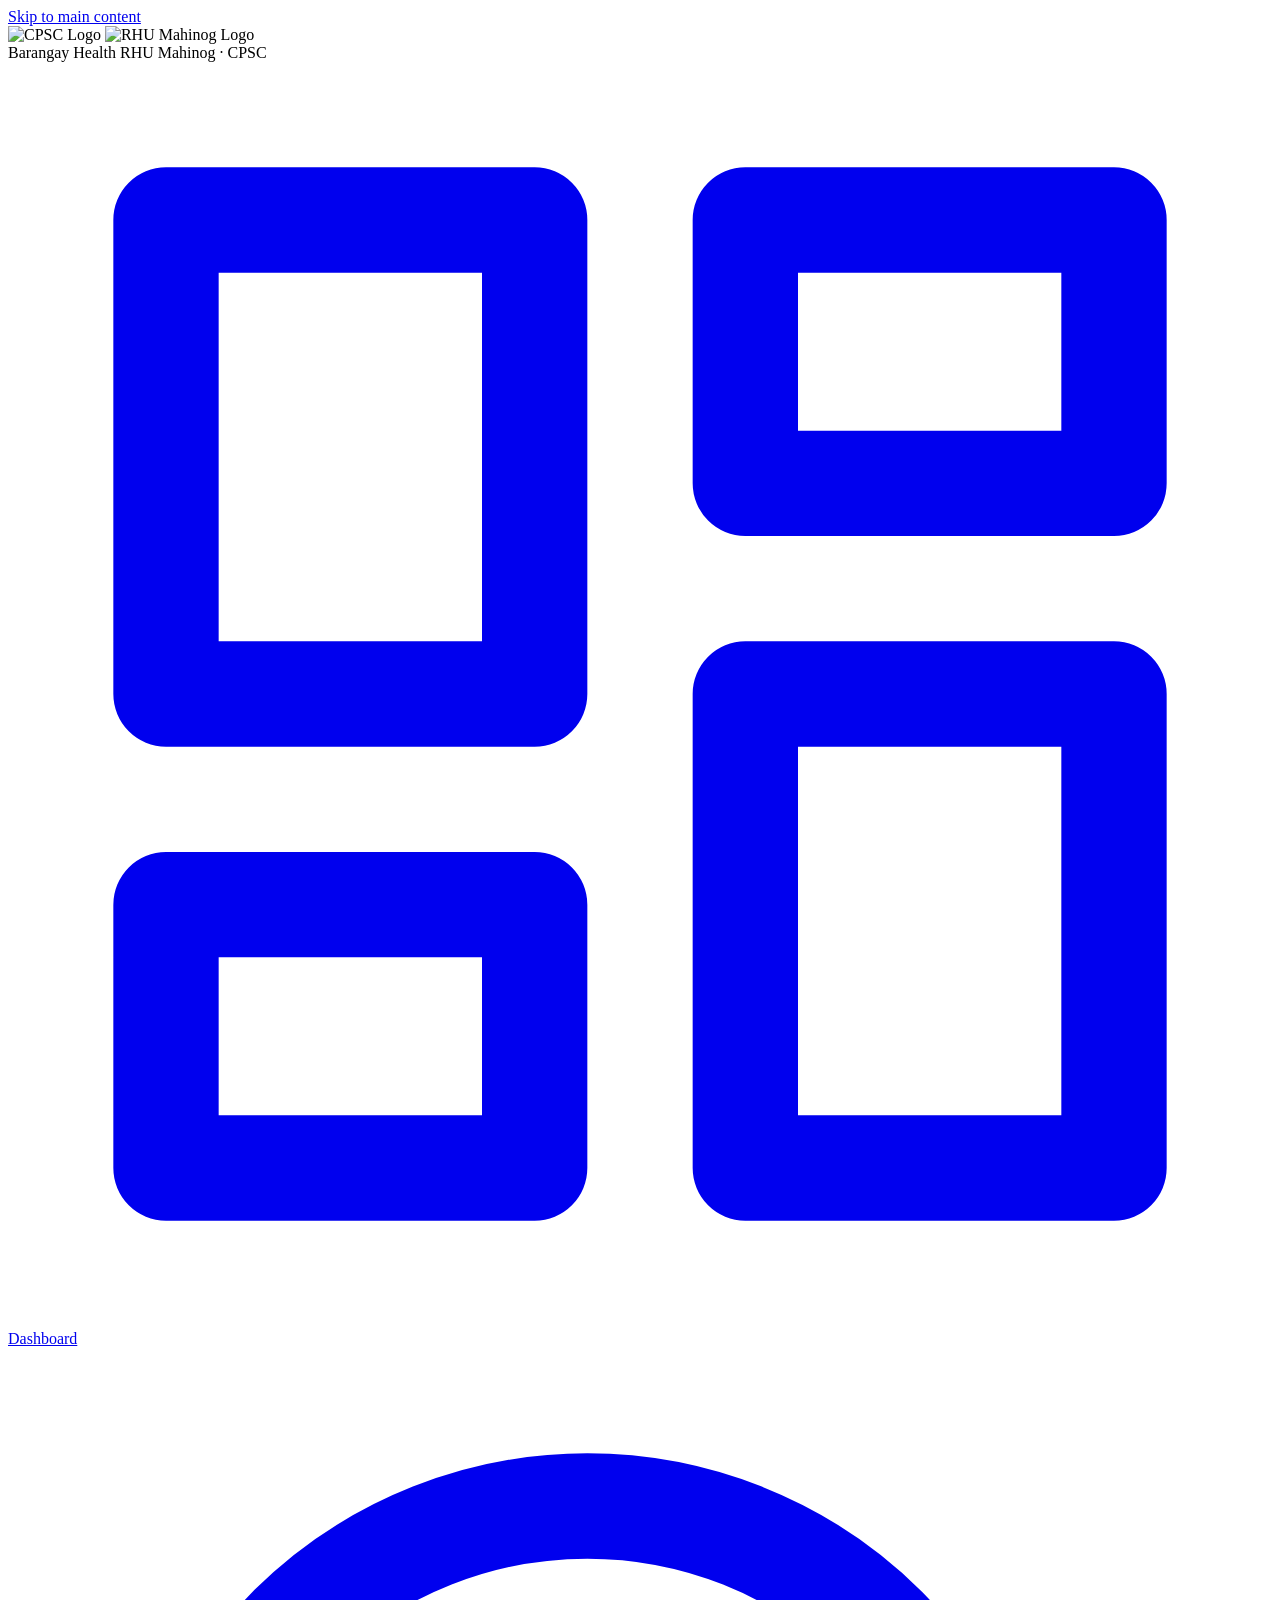
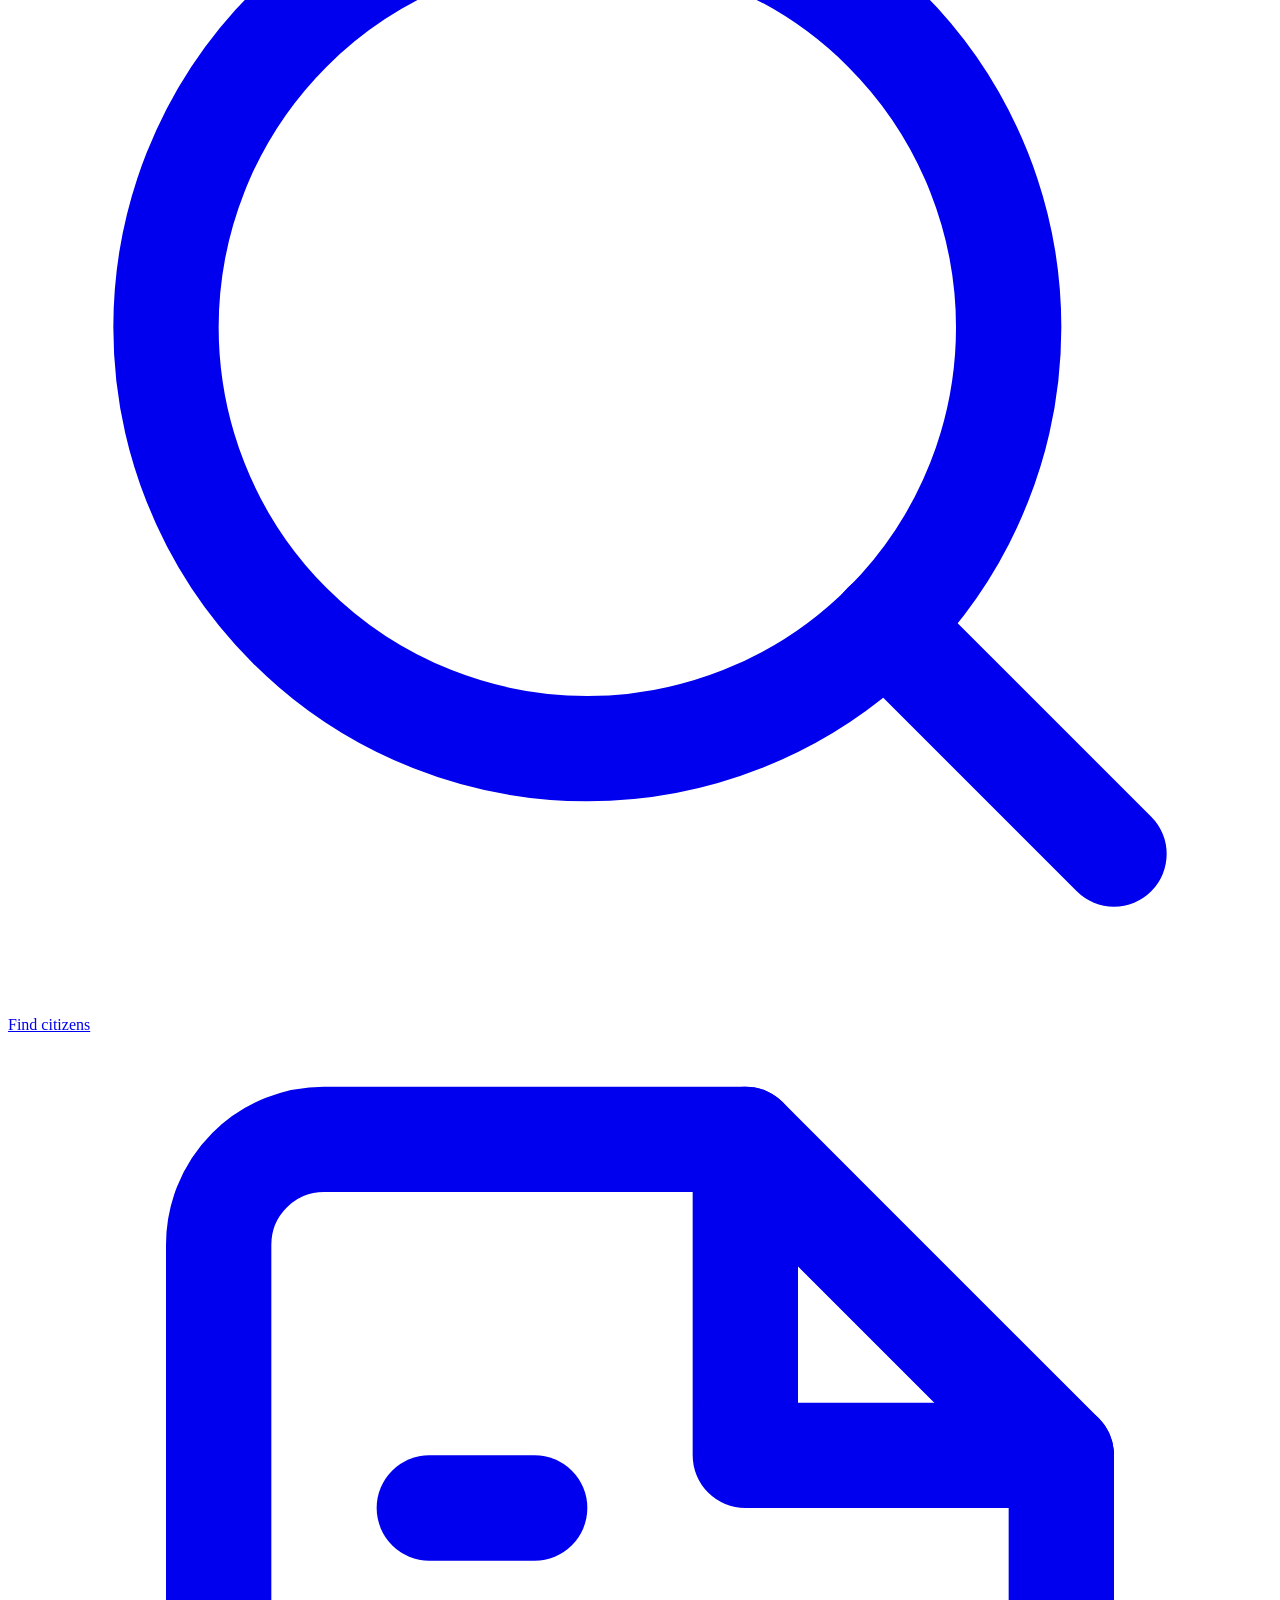
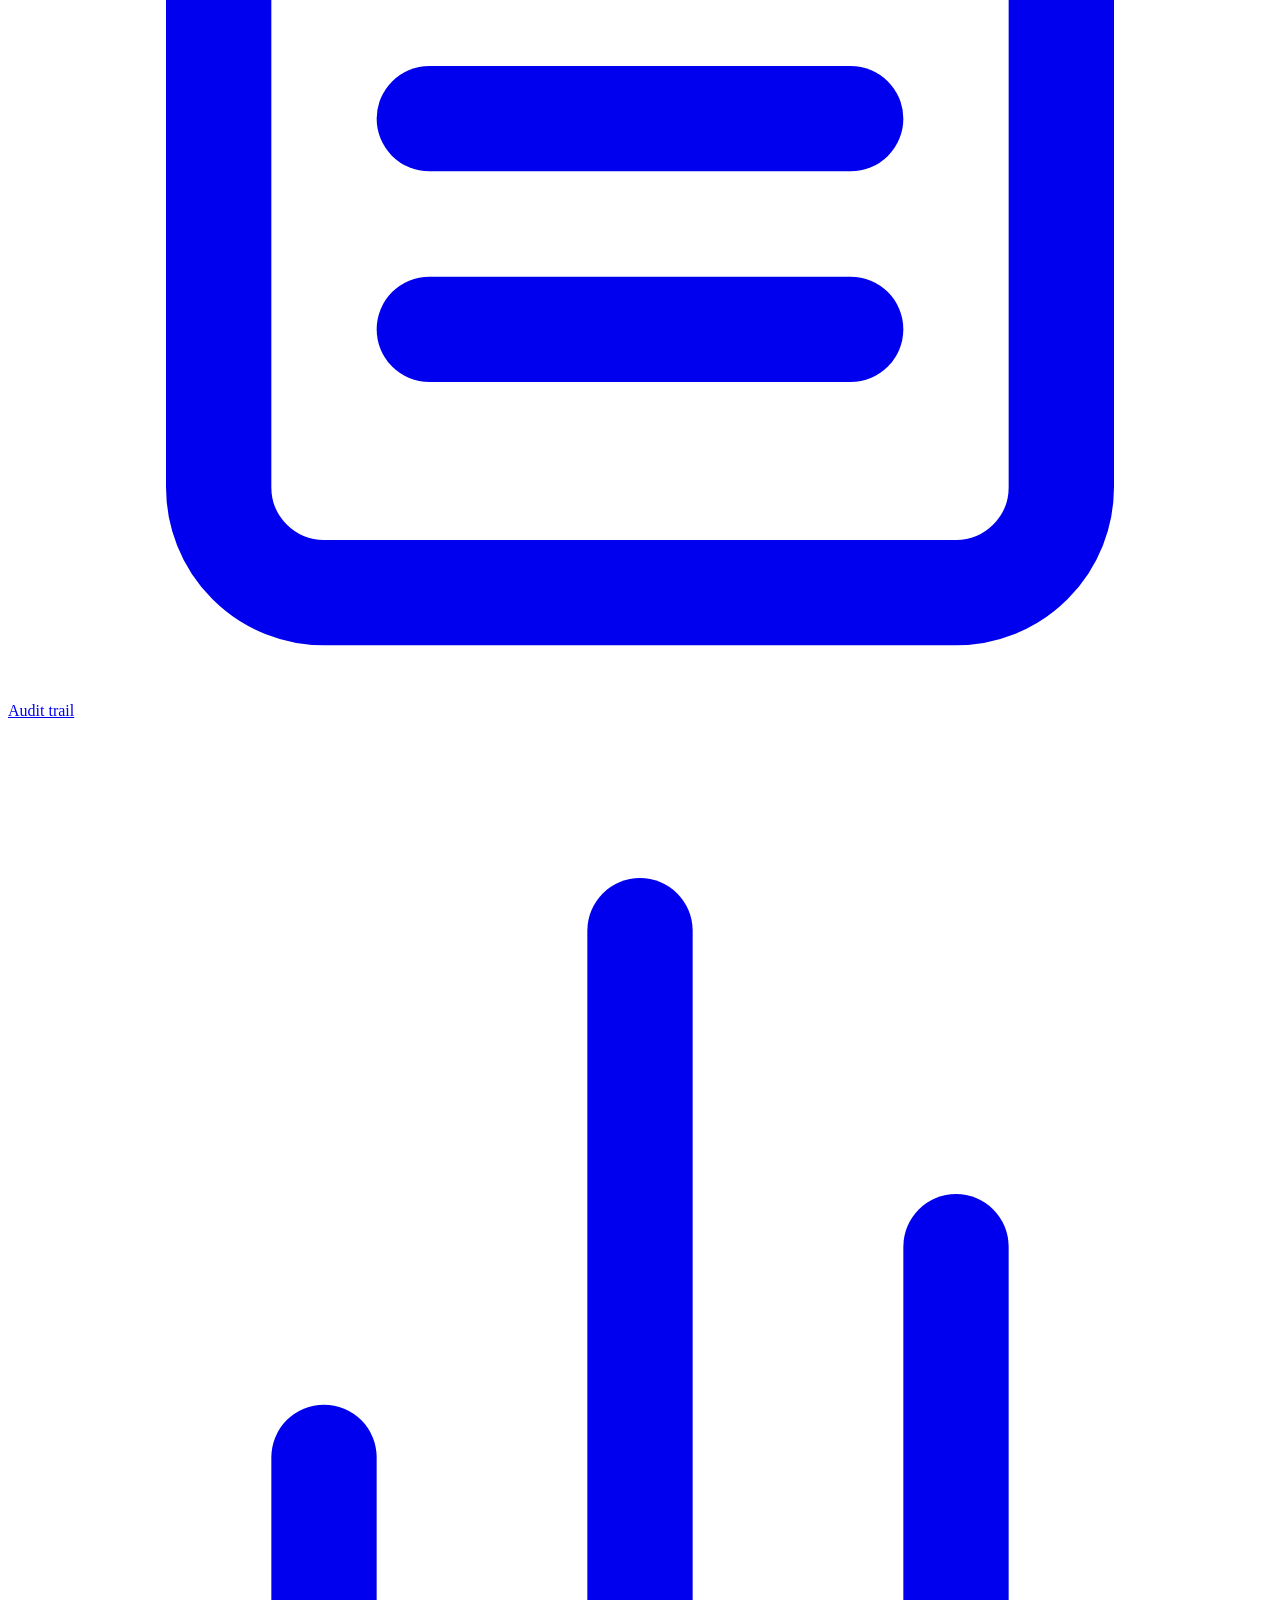
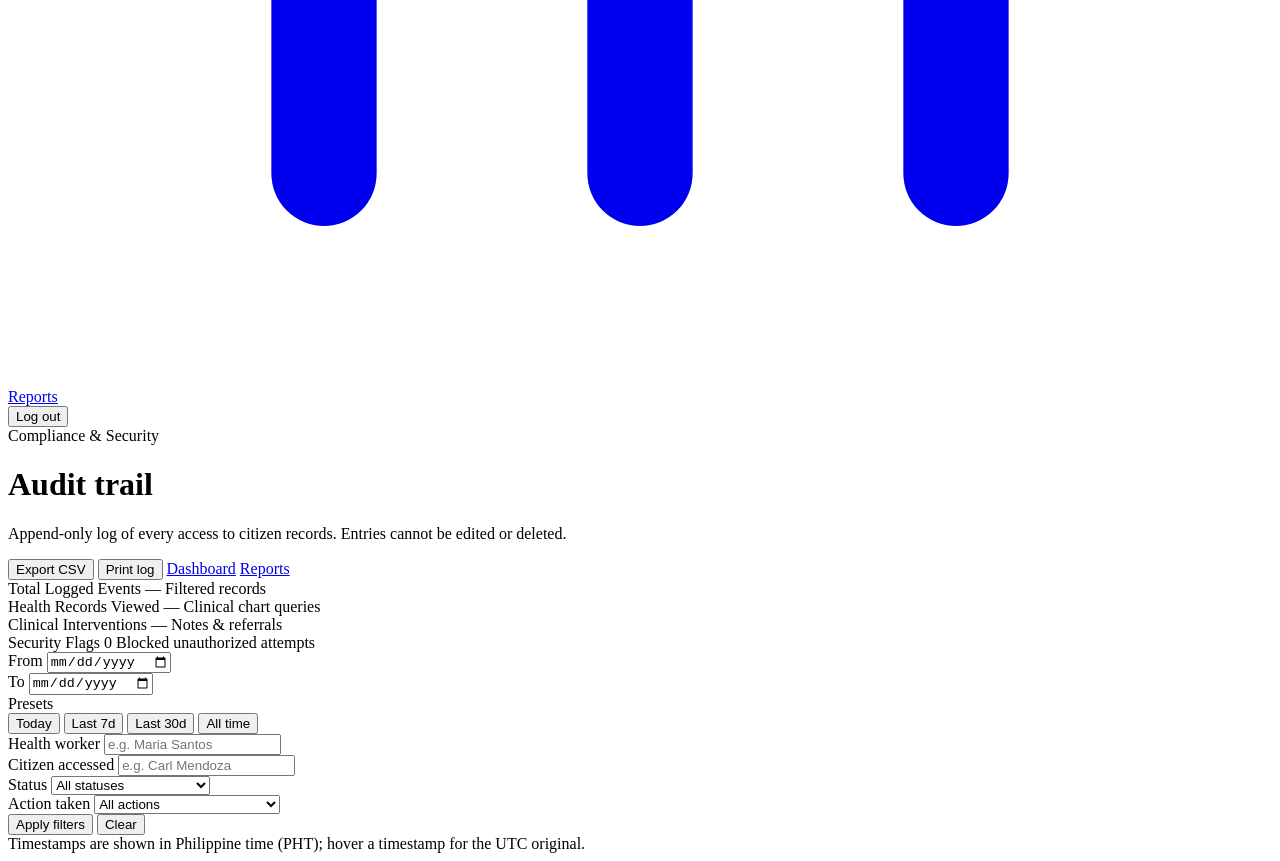
==== static/bhw/audit-trail.html @ 98612ffb "Place Citizen language dropdown top-right below header" ====
<!DOCTYPE html>
<html lang="en">
<head>
  <meta charset="utf-8">
  <meta name="viewport" content="width=device-width, initial-scale=1">
  <title>Audit trail — Barangay Health Monitor</title>
  <link rel="icon" href="data:,">
  <link rel="preconnect" href="https://fonts.googleapis.com">
  <link rel="preconnect" href="https://fonts.gstatic.com" crossorigin>
  <link href="https://fonts.googleapis.com/css2?family=Plus+Jakarta+Sans:wght@500;600;700;800&family=Inter:wght@400;500;600;700&display=swap" rel="stylesheet">
  <link rel="preload" as="image" href="/img/cpsc-logo.png">
  <link rel="preload" as="image" href="/img/rhu-logo.png">
  <link rel="stylesheet" href="/css/style.css?v=28">
</head>
<body data-page="bhw-audit">
  <a class="skip-link" href="#main">Skip to main content</a>
  <div class="shell">
    <aside class="sidebar">
      <div class="brand">
        <div class="brand-logos">
          <img src="/img/cpsc-logo.png" alt="CPSC Logo" class="brand-logo" width="38" height="38" loading="eager" decoding="sync">
          <img src="/img/rhu-logo.png" alt="RHU Mahinog Logo" class="brand-logo" width="38" height="38" loading="eager" decoding="sync">
        </div>
        <div class="brand-text">
          <span class="brand-title">Barangay Health</span>
          <span class="brand-sub">RHU Mahinog · CPSC</span>
        </div>
      </div>
      <nav class="sidenav" aria-label="Health worker navigation">
        <a href="/bhw/dashboard.html">
          <svg class="nav-icon" viewBox="0 0 24 24" fill="none" stroke="currentColor" stroke-width="2" stroke-linecap="round" stroke-linejoin="round" aria-hidden="true"><rect x="3" y="3" width="7" height="9"/><rect x="14" y="3" width="7" height="5"/><rect x="14" y="12" width="7" height="9"/><rect x="3" y="16" width="7" height="5"/></svg>
          <span>Dashboard</span>
        </a>
        <a href="/bhw/search.html">
          <svg class="nav-icon" viewBox="0 0 24 24" fill="none" stroke="currentColor" stroke-width="2" stroke-linecap="round" stroke-linejoin="round" aria-hidden="true"><circle cx="11" cy="11" r="8"/><line x1="21" y1="21" x2="16.65" y2="16.65"/></svg>
          <span>Find citizens</span>
        </a>
        <a href="/bhw/audit-trail.html" aria-current="page">
          <svg class="nav-icon" viewBox="0 0 24 24" fill="none" stroke="currentColor" stroke-width="2" stroke-linecap="round" stroke-linejoin="round" aria-hidden="true"><path d="M14 2H6a2 2 0 0 0-2 2v16a2 2 0 0 0 2 2h12a2 2 0 0 0 2-2V8z"/><polyline points="14 2 14 8 20 8"/><line x1="16" y1="13" x2="8" y2="13"/><line x1="16" y1="17" x2="8" y2="17"/><polyline points="10 9 9 9 8 9"/></svg>
          <span>Audit trail</span>
        </a>
        <a href="/bhw/reports.html">
          <svg class="nav-icon" viewBox="0 0 24 24" fill="none" stroke="currentColor" stroke-width="2" stroke-linecap="round" stroke-linejoin="round" aria-hidden="true"><line x1="18" y1="20" x2="18" y2="10"/><line x1="12" y1="20" x2="12" y2="4"/><line x1="6" y1="20" x2="6" y2="14"/></svg>
          <span>Reports</span>
        </a>
      </nav>
      <div class="sidebar-foot">
        <span id="whoami" class="whoami"></span>
        <button id="logoutBtn" class="btn btn-ghost" type="button">Log out</button>
      </div>
    </aside>
    <div class="workspace">

    <main id="main" class="page" tabindex="-1">
      <div class="page-head">
        <div class="page-head-title">
          <span class="page-eyebrow">Compliance &amp; Security</span>
          <h1>Audit trail</h1>
          <p class="lede">Append-only log of every access to citizen records. Entries cannot be edited or deleted.</p>
        </div>
        <div class="page-actions">
          <button id="exportAuditCsvBtn" class="btn btn-secondary" type="button" title="Export filtered audit entries as CSV">Export CSV</button>
          <button id="printAuditBtn" class="btn btn-secondary" type="button" title="Print this audit trail log">Print log</button>
          <a href="/bhw/dashboard.html" class="btn btn-secondary">Dashboard</a>
          <a href="/bhw/reports.html" class="btn btn-secondary">Reports</a>
        </div>
      </div>

      <!-- Audit KPI Summary Overview -->
      <section class="audit-kpis" id="auditKpis" aria-label="Audit summary overview">
        <div class="kpi-card">
          <span class="kpi-label">Total Logged Events</span>
          <span class="kpi-value" id="kpiTotal">—</span>
          <span class="kpi-sub">Filtered records</span>
        </div>
        <div class="kpi-card">
          <span class="kpi-label">Health Records Viewed</span>
          <span class="kpi-value" id="kpiViews">—</span>
          <span class="kpi-sub">Clinical chart queries</span>
        </div>
        <div class="kpi-card">
          <span class="kpi-label">Clinical Interventions</span>
          <span class="kpi-value" id="kpiInterventions">—</span>
          <span class="kpi-sub">Notes &amp; referrals</span>
        </div>
        <div class="kpi-card kpi-card-alert" id="kpiBlockedCard">
          <span class="kpi-label">Security Flags</span>
          <span class="kpi-value" id="kpiBlocked">0</span>
          <span class="kpi-sub" id="kpiBlockedSub">Blocked unauthorized attempts</span>
        </div>
      </section>

      <form id="filterForm" class="filters" role="search">
        <div class="field">
          <label for="fromDate">From</label>
          <input id="fromDate" name="from" type="date">
        </div>
        <div class="field">
          <label for="toDate">To</label>
          <input id="toDate" name="to" type="date">
        </div>
        <div class="field date-presets-field">
          <span class="label">Presets</span>
          <div class="date-presets" role="group" aria-label="Date range presets">
            <button type="button" class="date-preset-btn" data-range="today">Today</button>
            <button type="button" class="date-preset-btn" data-range="7d">Last 7d</button>
            <button type="button" class="date-preset-btn" data-range="30d">Last 30d</button>
            <button type="button" class="date-preset-btn" data-range="all">All time</button>
          </div>
        </div>
        <div class="field">
          <label for="bhwName">Health worker</label>
          <input id="bhwName" name="bhw" type="text" placeholder="e.g. Maria Santos" autocomplete="off">
        </div>
        <div class="field">
          <label for="citizenName">Citizen accessed</label>
          <input id="citizenName" name="citizen" type="text" placeholder="e.g. Carl Mendoza" autocomplete="off">
        </div>
        <div class="field">
          <label for="statusFilter">Status</label>
          <select id="statusFilter" name="status">
            <option value="">All statuses</option>
            <option value="success">Authorized / Success</option>
            <option value="blocked">Blocked / Security Flag</option>
          </select>
        </div>
        <div class="field">
          <label for="actionType">Action taken</label>
          <select id="actionType" name="action">
            <option value="">All actions</option>
            <option value="view_health_data">Viewed health records</option>
            <option value="view_notes">Viewed clinical notes</option>
            <option value="add_note">Added clinical note</option>
            <option value="refer_to_rhu">Referred to RHU</option>
            <option value="unauthorized_access">Blocked: No Consent</option>
            <option value="export_report">Exported Report / Data</option>
            <option value="staff_login">Staff Session Authenticated</option>
          </select>
        </div>
        <button id="filterBtn" class="btn btn-primary" type="submit">Apply filters</button>
        <button id="clearBtn" class="btn btn-secondary" type="button">Clear</button>
      </form>

      <div id="status" aria-live="polite"></div>
      <div id="results"></div>
    </main>

    <footer class="foot">Timestamps are shown in Philippine time (PHT); hover a timestamp for the UTC original.</footer>
    </div>
  </div>
  <script src="/js/api.js?v=28"></script>
  <script src="/js/bhw.js?v=28"></script>
</body>
</html>
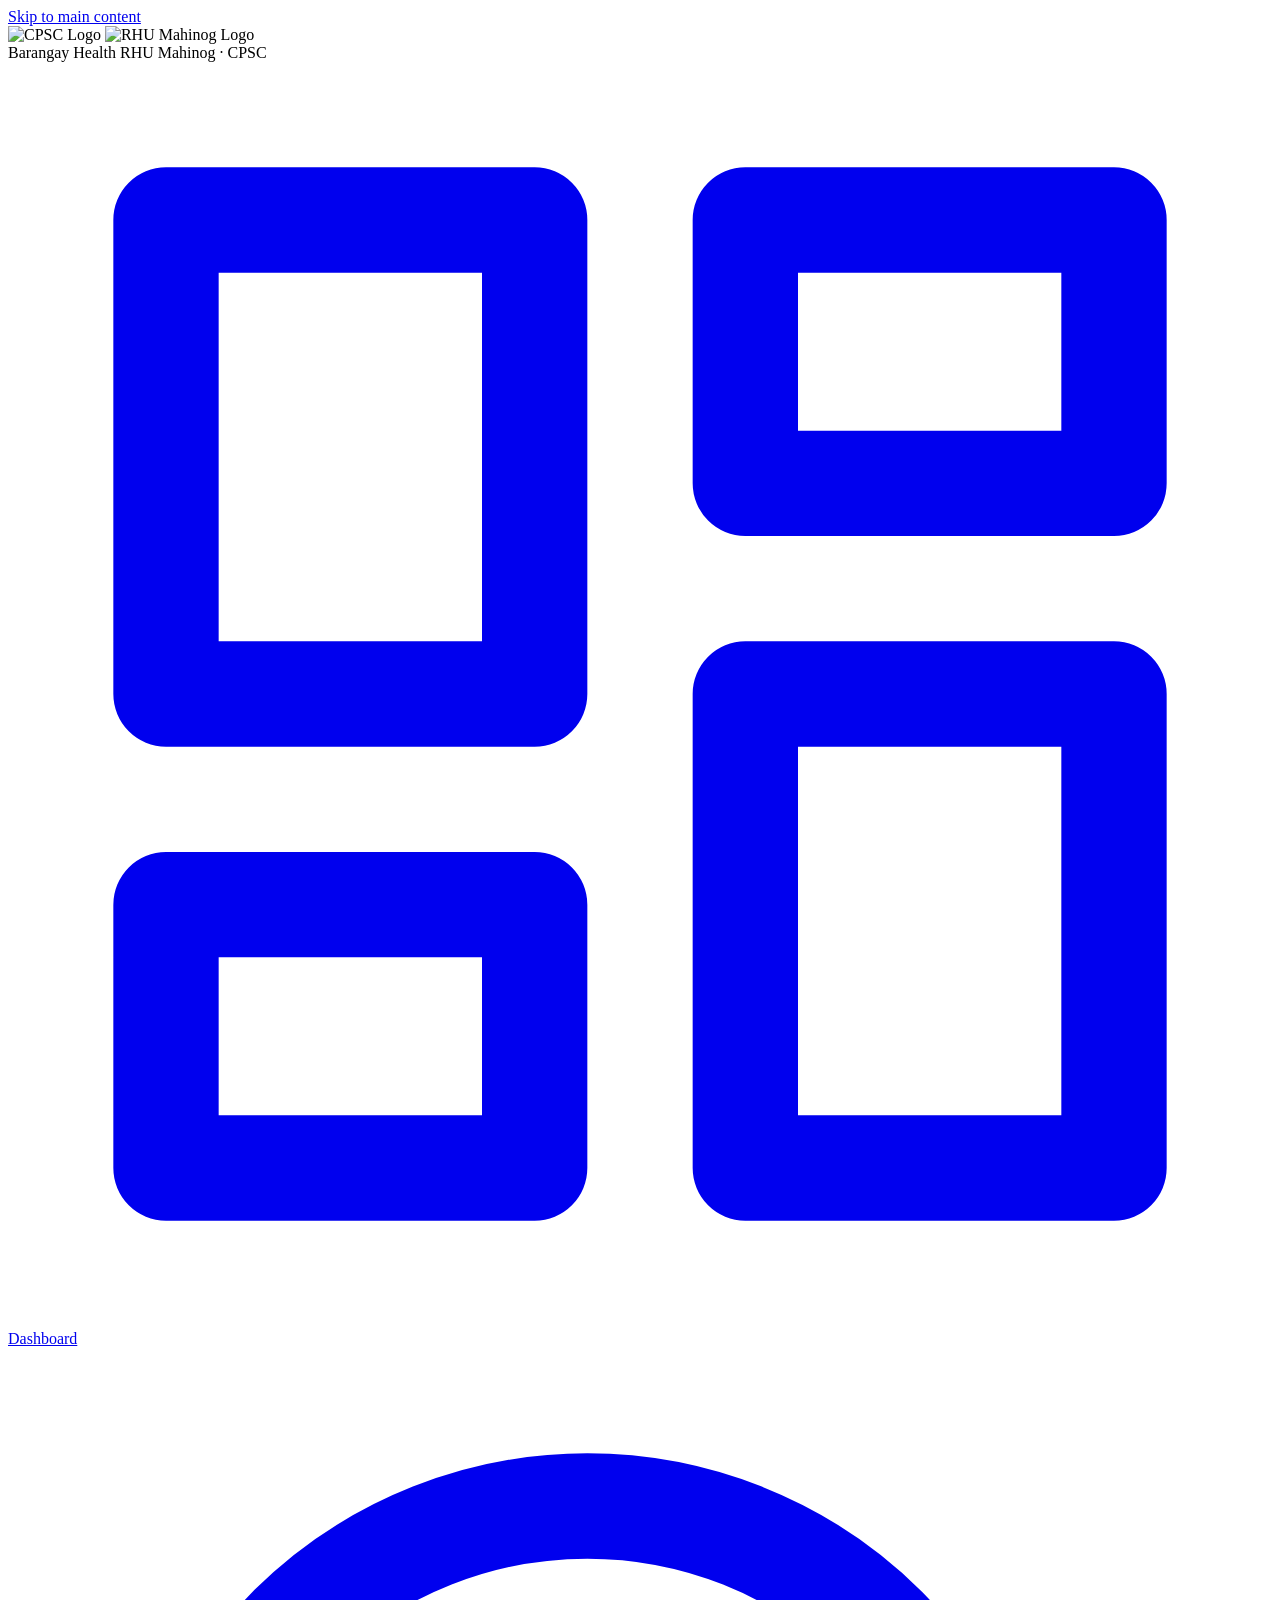
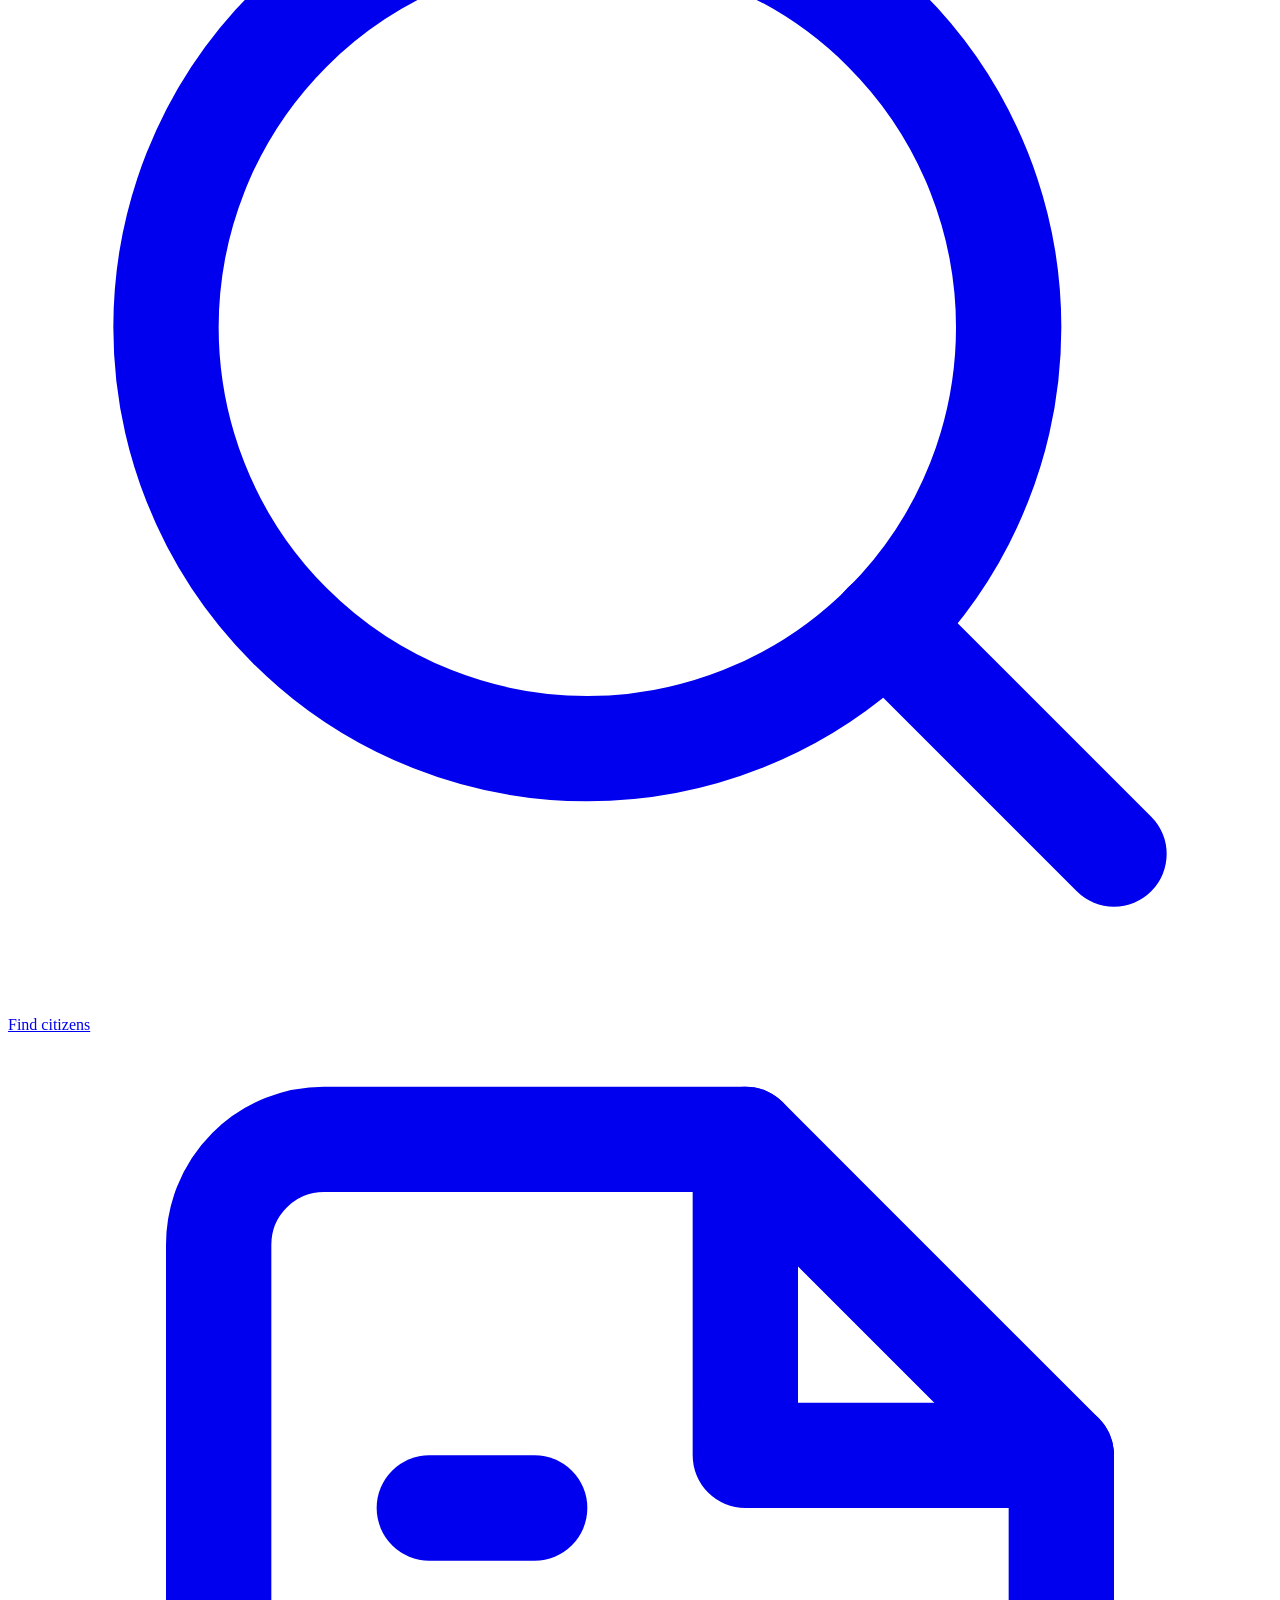
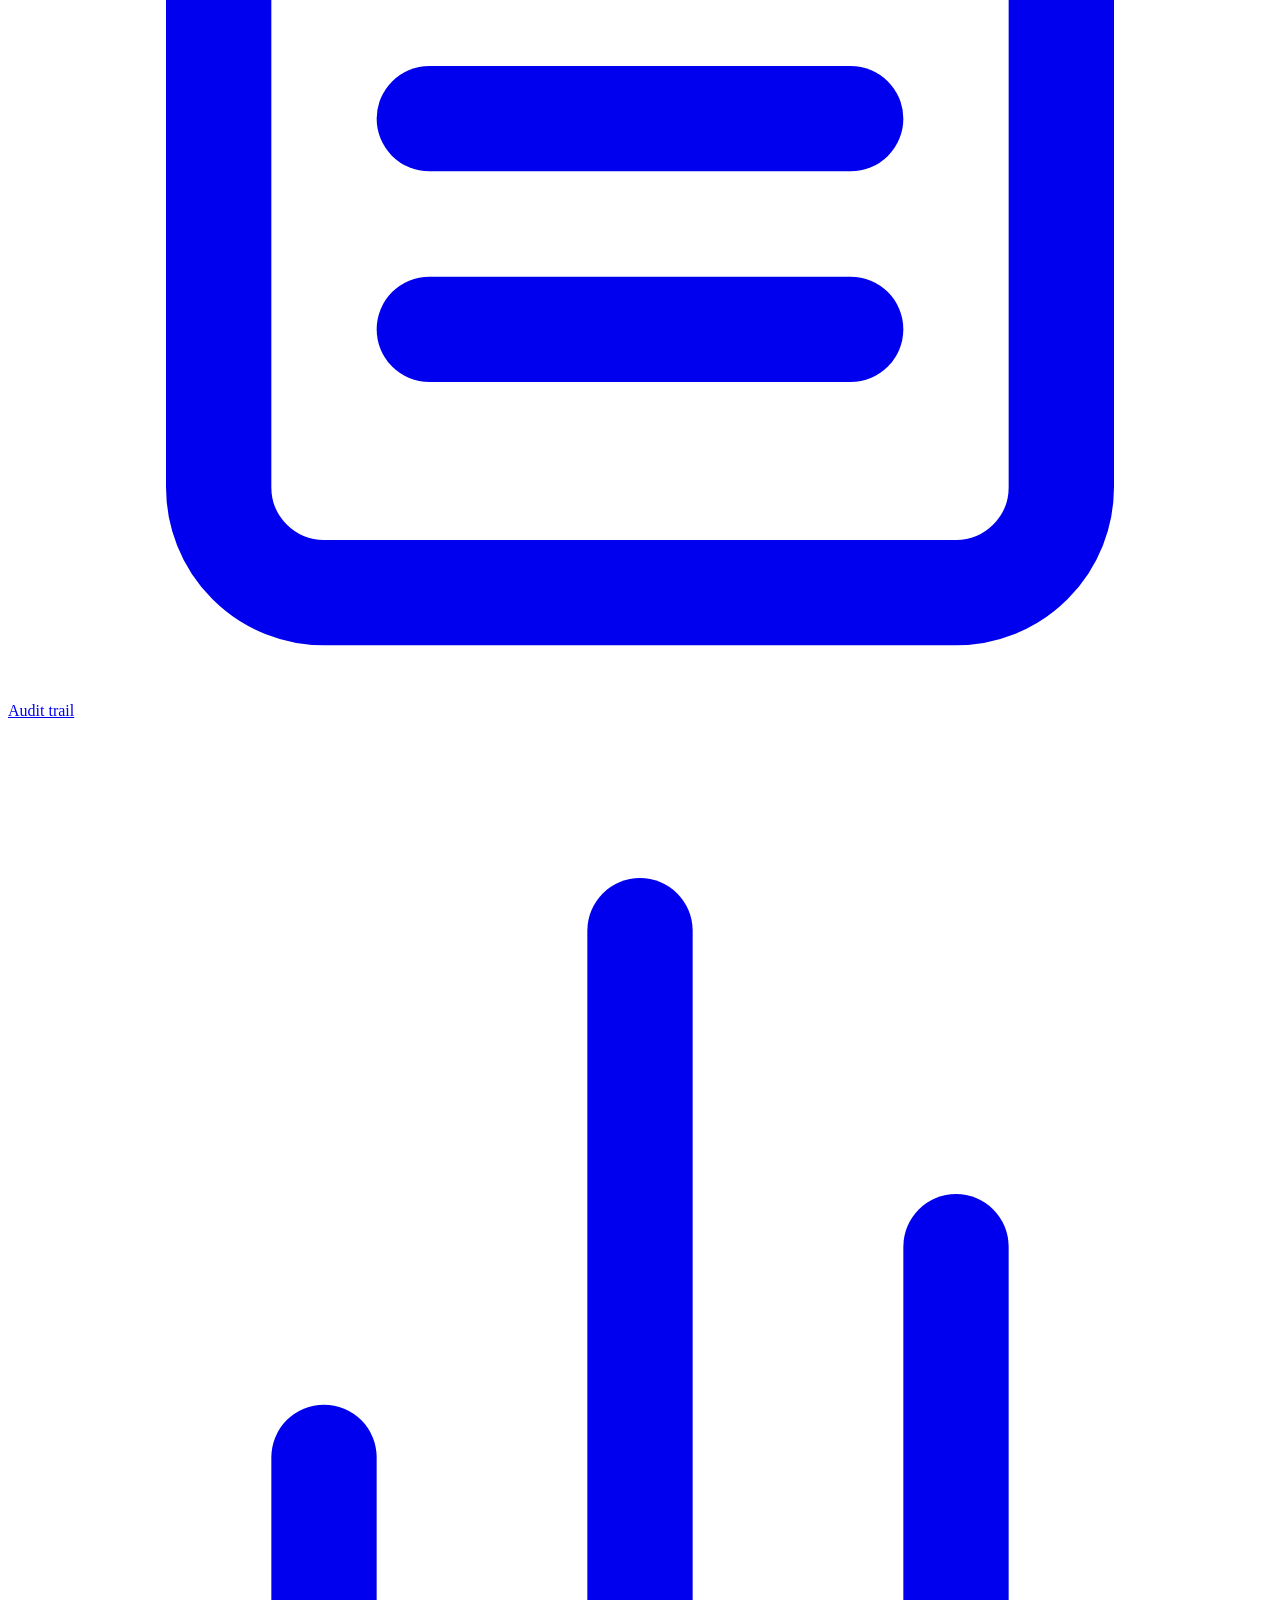
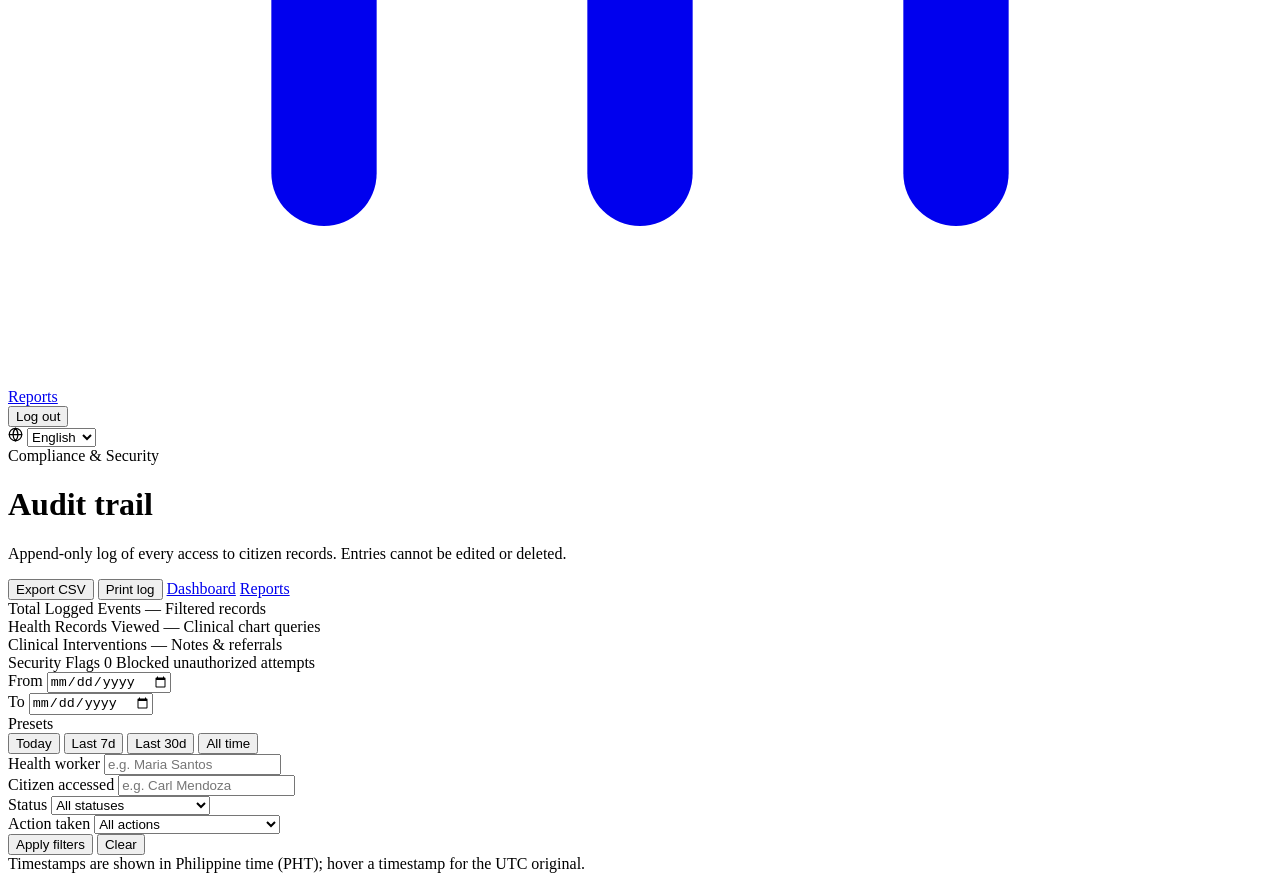
==== commit e2915195: "Add top-right language dropdown across staff, admin, and citizen portals" ====
--- a/static/bhw/audit-trail.html
+++ b/static/bhw/audit-trail.html
@@ -10,7 +10,7 @@
   <link href="https://fonts.googleapis.com/css2?family=Plus+Jakarta+Sans:wght@500;600;700;800&family=Inter:wght@400;500;600;700&display=swap" rel="stylesheet">
   <link rel="preload" as="image" href="/img/cpsc-logo.png">
   <link rel="preload" as="image" href="/img/rhu-logo.png">
-  <link rel="stylesheet" href="/css/style.css?v=28">
+  <link rel="stylesheet" href="/css/style.css?v=29">
 </head>
 <body data-page="bhw-audit">
   <a class="skip-link" href="#main">Skip to main content</a>
@@ -50,105 +50,115 @@
       </div>
     </aside>
     <div class="workspace">
+      <div class="workspace-lang-bar">
+        <div class="auth-lang-dropdown">
+          <svg class="auth-lang-icon" width="15" height="15" viewBox="0 0 24 24" fill="none" stroke="currentColor" stroke-width="2" stroke-linecap="round" stroke-linejoin="round" aria-hidden="true"><circle cx="12" cy="12" r="10"/><line x1="2" y1="12" x2="22" y2="12"/><path d="M12 2a15.3 15.3 0 0 1 4 10 15.3 15.3 0 0 1-4 10 15.3 15.3 0 0 1-4-10 15.3 15.3 0 0 1 4-10z"/></svg>
+          <select id="workspaceLangSelect" class="lang-select" aria-label="Language">
+            <option value="en">English</option>
+            <option value="ceb">Bisaya</option>
+            <option value="tl">Tagalog</option>
+          </select>
+        </div>
+      </div>
 
     <main id="main" class="page" tabindex="-1">
       <div class="page-head">
         <div class="page-head-title">
-          <span class="page-eyebrow">Compliance &amp; Security</span>
-          <h1>Audit trail</h1>
-          <p class="lede">Append-only log of every access to citizen records. Entries cannot be edited or deleted.</p>
+          <span class="page-eyebrow" data-i18n="auditEyebrow">Compliance &amp; Security</span>
+          <h1 data-i18n="auditTitle">Audit trail</h1>
+          <p class="lede" data-i18n="auditLede">Append-only log of every access to citizen records. Entries cannot be edited or deleted.</p>
         </div>
         <div class="page-actions">
-          <button id="exportAuditCsvBtn" class="btn btn-secondary" type="button" title="Export filtered audit entries as CSV">Export CSV</button>
-          <button id="printAuditBtn" class="btn btn-secondary" type="button" title="Print this audit trail log">Print log</button>
-          <a href="/bhw/dashboard.html" class="btn btn-secondary">Dashboard</a>
-          <a href="/bhw/reports.html" class="btn btn-secondary">Reports</a>
+          <button id="exportAuditCsvBtn" class="btn btn-secondary" type="button" title="Export filtered audit entries as CSV" data-i18n="auditExportCsv">Export CSV</button>
+          <button id="printAuditBtn" class="btn btn-secondary" type="button" title="Print this audit trail log" data-i18n="auditPrintLog">Print log</button>
+          <a href="/bhw/dashboard.html" class="btn btn-secondary" data-i18n="navDashboard">Dashboard</a>
+          <a href="/bhw/reports.html" class="btn btn-secondary" data-i18n="navReports">Reports</a>
         </div>
       </div>
 
       <!-- Audit KPI Summary Overview -->
       <section class="audit-kpis" id="auditKpis" aria-label="Audit summary overview">
         <div class="kpi-card">
-          <span class="kpi-label">Total Logged Events</span>
+          <span class="kpi-label" data-i18n="kpiTotalLabel">Total Logged Events</span>
           <span class="kpi-value" id="kpiTotal">—</span>
-          <span class="kpi-sub">Filtered records</span>
+          <span class="kpi-sub" data-i18n="kpiTotalSub">Filtered records</span>
         </div>
         <div class="kpi-card">
-          <span class="kpi-label">Health Records Viewed</span>
+          <span class="kpi-label" data-i18n="kpiViewsLabel">Health Records Viewed</span>
           <span class="kpi-value" id="kpiViews">—</span>
-          <span class="kpi-sub">Clinical chart queries</span>
+          <span class="kpi-sub" data-i18n="kpiViewsSub">Clinical chart queries</span>
         </div>
         <div class="kpi-card">
-          <span class="kpi-label">Clinical Interventions</span>
+          <span class="kpi-label" data-i18n="kpiInterventionsLabel">Clinical Interventions</span>
           <span class="kpi-value" id="kpiInterventions">—</span>
-          <span class="kpi-sub">Notes &amp; referrals</span>
+          <span class="kpi-sub" data-i18n="kpiInterventionsSub">Notes &amp; referrals</span>
         </div>
         <div class="kpi-card kpi-card-alert" id="kpiBlockedCard">
-          <span class="kpi-label">Security Flags</span>
+          <span class="kpi-label" data-i18n="kpiBlockedLabel">Security Flags</span>
           <span class="kpi-value" id="kpiBlocked">0</span>
-          <span class="kpi-sub" id="kpiBlockedSub">Blocked unauthorized attempts</span>
+          <span class="kpi-sub" id="kpiBlockedSub" data-i18n="kpiBlockedSub">Blocked unauthorized attempts</span>
         </div>
       </section>
 
       <form id="filterForm" class="filters" role="search">
         <div class="field">
-          <label for="fromDate">From</label>
+          <label for="fromDate" data-i18n="auditLblFrom">From</label>
           <input id="fromDate" name="from" type="date">
         </div>
         <div class="field">
-          <label for="toDate">To</label>
+          <label for="toDate" data-i18n="auditLblTo">To</label>
           <input id="toDate" name="to" type="date">
         </div>
         <div class="field date-presets-field">
-          <span class="label">Presets</span>
+          <span class="label" data-i18n="repPresets">Presets</span>
           <div class="date-presets" role="group" aria-label="Date range presets">
-            <button type="button" class="date-preset-btn" data-range="today">Today</button>
-            <button type="button" class="date-preset-btn" data-range="7d">Last 7d</button>
-            <button type="button" class="date-preset-btn" data-range="30d">Last 30d</button>
-            <button type="button" class="date-preset-btn" data-range="all">All time</button>
+            <button type="button" class="date-preset-btn" data-range="today" data-i18n="auditPresetToday">Today</button>
+            <button type="button" class="date-preset-btn" data-range="7d" data-i18n="auditPreset7d">Last 7d</button>
+            <button type="button" class="date-preset-btn" data-range="30d" data-i18n="auditPreset30d">Last 30d</button>
+            <button type="button" class="date-preset-btn" data-range="all" data-i18n="auditPresetAll">All time</button>
           </div>
         </div>
         <div class="field">
-          <label for="bhwName">Health worker</label>
-          <input id="bhwName" name="bhw" type="text" placeholder="e.g. Maria Santos" autocomplete="off">
+          <label for="bhwName" data-i18n="auditLblBhw">Health worker</label>
+          <input id="bhwName" name="bhw" type="text" data-i18n-placeholder="auditPhBhw" placeholder="e.g. Maria Santos" autocomplete="off">
         </div>
         <div class="field">
-          <label for="citizenName">Citizen accessed</label>
-          <input id="citizenName" name="citizen" type="text" placeholder="e.g. Carl Mendoza" autocomplete="off">
+          <label for="citizenName" data-i18n="auditLblCitizen">Citizen accessed</label>
+          <input id="citizenName" name="citizen" type="text" data-i18n-placeholder="auditPhCitizen" placeholder="e.g. Carl Mendoza" autocomplete="off">
         </div>
         <div class="field">
-          <label for="statusFilter">Status</label>
+          <label for="statusFilter" data-i18n="auditLblStatus">Status</label>
           <select id="statusFilter" name="status">
-            <option value="">All statuses</option>
-            <option value="success">Authorized / Success</option>
-            <option value="blocked">Blocked / Security Flag</option>
+            <option value="" data-i18n="auditOptAllStatus">All statuses</option>
+            <option value="success" data-i18n="auditOptAuthorized">Authorized / Success</option>
+            <option value="blocked" data-i18n="auditOptBlocked">Blocked / Security Flag</option>
           </select>
         </div>
         <div class="field">
-          <label for="actionType">Action taken</label>
+          <label for="actionType" data-i18n="auditLblAction">Action taken</label>
           <select id="actionType" name="action">
-            <option value="">All actions</option>
-            <option value="view_health_data">Viewed health records</option>
-            <option value="view_notes">Viewed clinical notes</option>
-            <option value="add_note">Added clinical note</option>
-            <option value="refer_to_rhu">Referred to RHU</option>
-            <option value="unauthorized_access">Blocked: No Consent</option>
-            <option value="export_report">Exported Report / Data</option>
-            <option value="staff_login">Staff Session Authenticated</option>
+            <option value="" data-i18n="auditOptAllActions">All actions</option>
+            <option value="view_health_data" data-i18n="auditActViewHealth">Viewed health records</option>
+            <option value="view_notes" data-i18n="auditActViewNotes">Viewed clinical notes</option>
+            <option value="add_note" data-i18n="auditActAddNote">Added clinical note</option>
+            <option value="refer_to_rhu" data-i18n="auditActRefer">Referred to RHU</option>
+            <option value="unauthorized_access" data-i18n="auditActUnauthorized">Blocked: No Consent</option>
+            <option value="export_report" data-i18n="auditActExport">Exported Report / Data</option>
+            <option value="staff_login" data-i18n="auditActStaffLogin">Staff Session Authenticated</option>
           </select>
         </div>
-        <button id="filterBtn" class="btn btn-primary" type="submit">Apply filters</button>
-        <button id="clearBtn" class="btn btn-secondary" type="button">Clear</button>
+        <button id="filterBtn" class="btn btn-primary" type="submit" data-i18n="auditBtnApply">Apply filters</button>
+        <button id="clearBtn" class="btn btn-secondary" type="button" data-i18n="auditBtnClear">Clear</button>
       </form>
 
       <div id="status" aria-live="polite"></div>
       <div id="results"></div>
     </main>
 
-    <footer class="foot">Timestamps are shown in Philippine time (PHT); hover a timestamp for the UTC original.</footer>
+    <footer class="foot" data-i18n="auditFoot">Timestamps are shown in Philippine time (PHT); hover a timestamp for the UTC original.</footer>
     </div>
   </div>
-  <script src="/js/api.js?v=28"></script>
-  <script src="/js/bhw.js?v=28"></script>
+  <script src="/js/api.js?v=29"></script>
+  <script src="/js/bhw.js?v=29"></script>
 </body>
 </html>
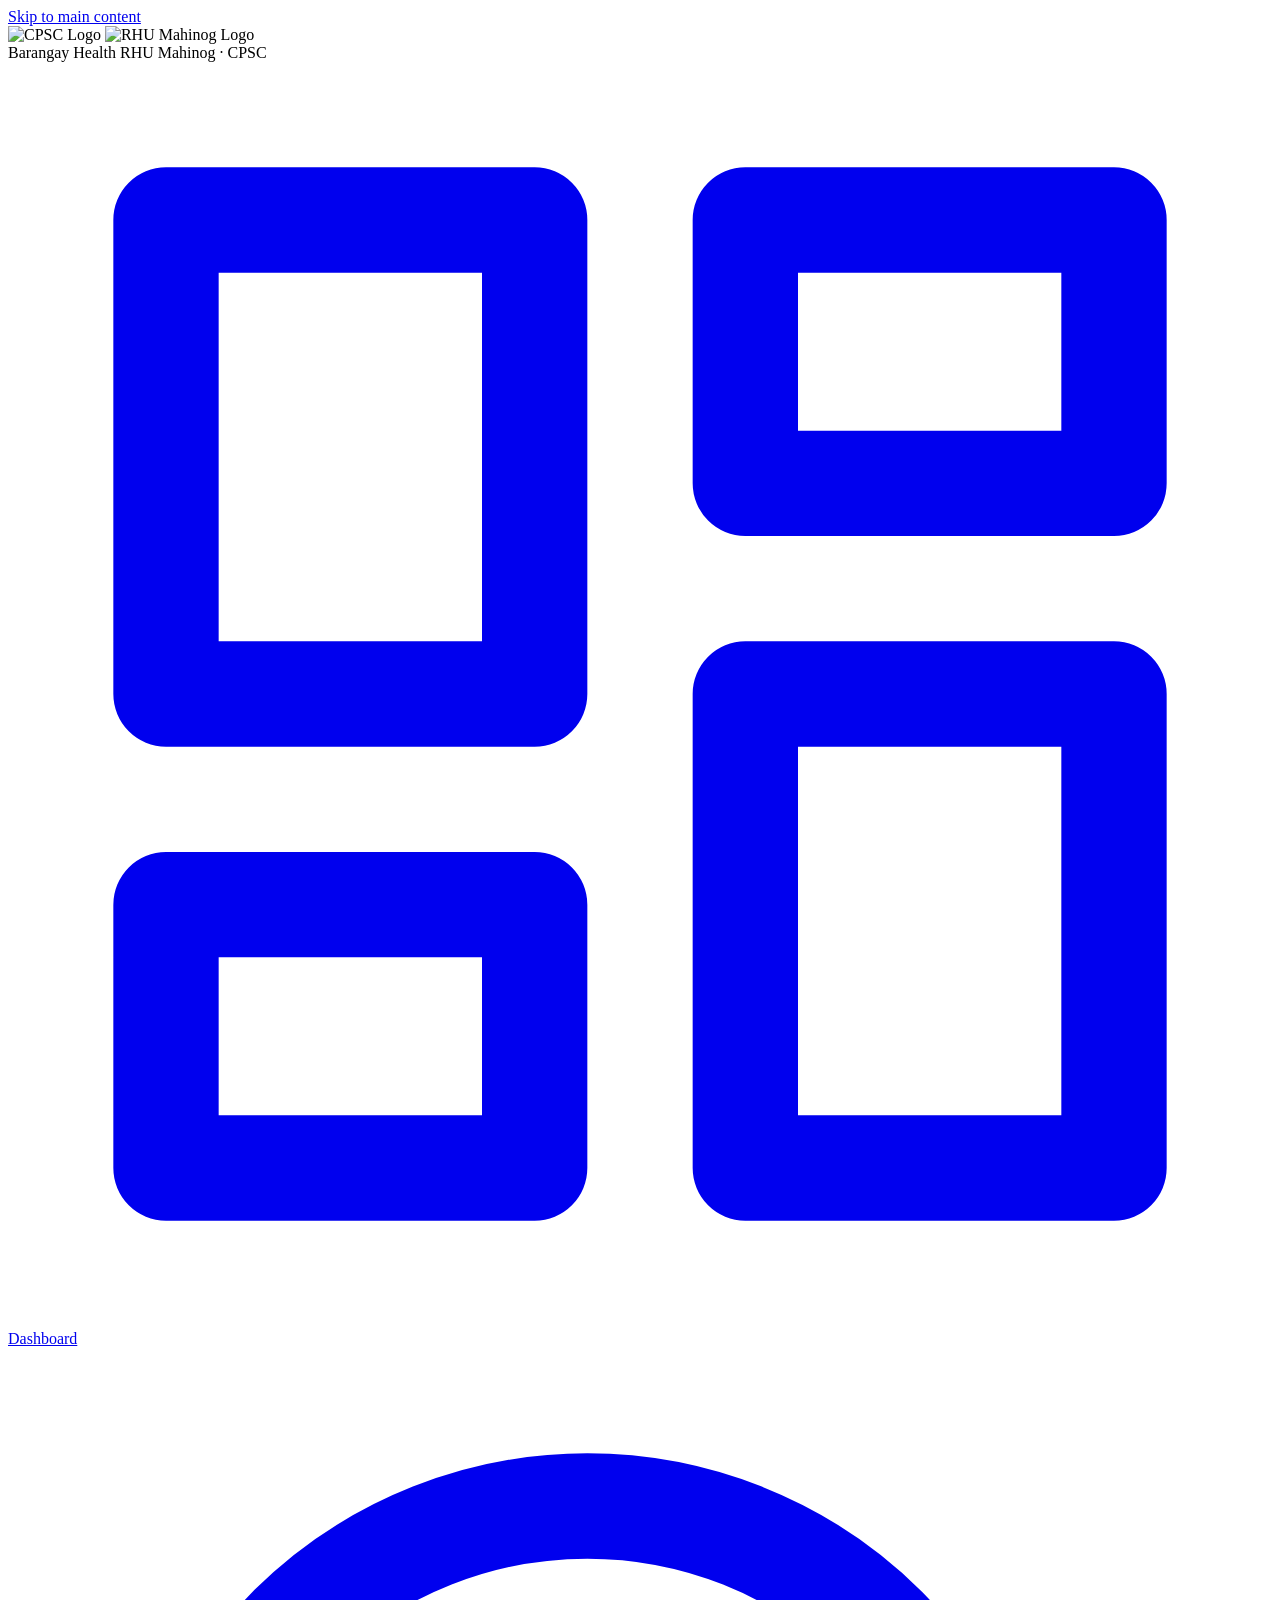
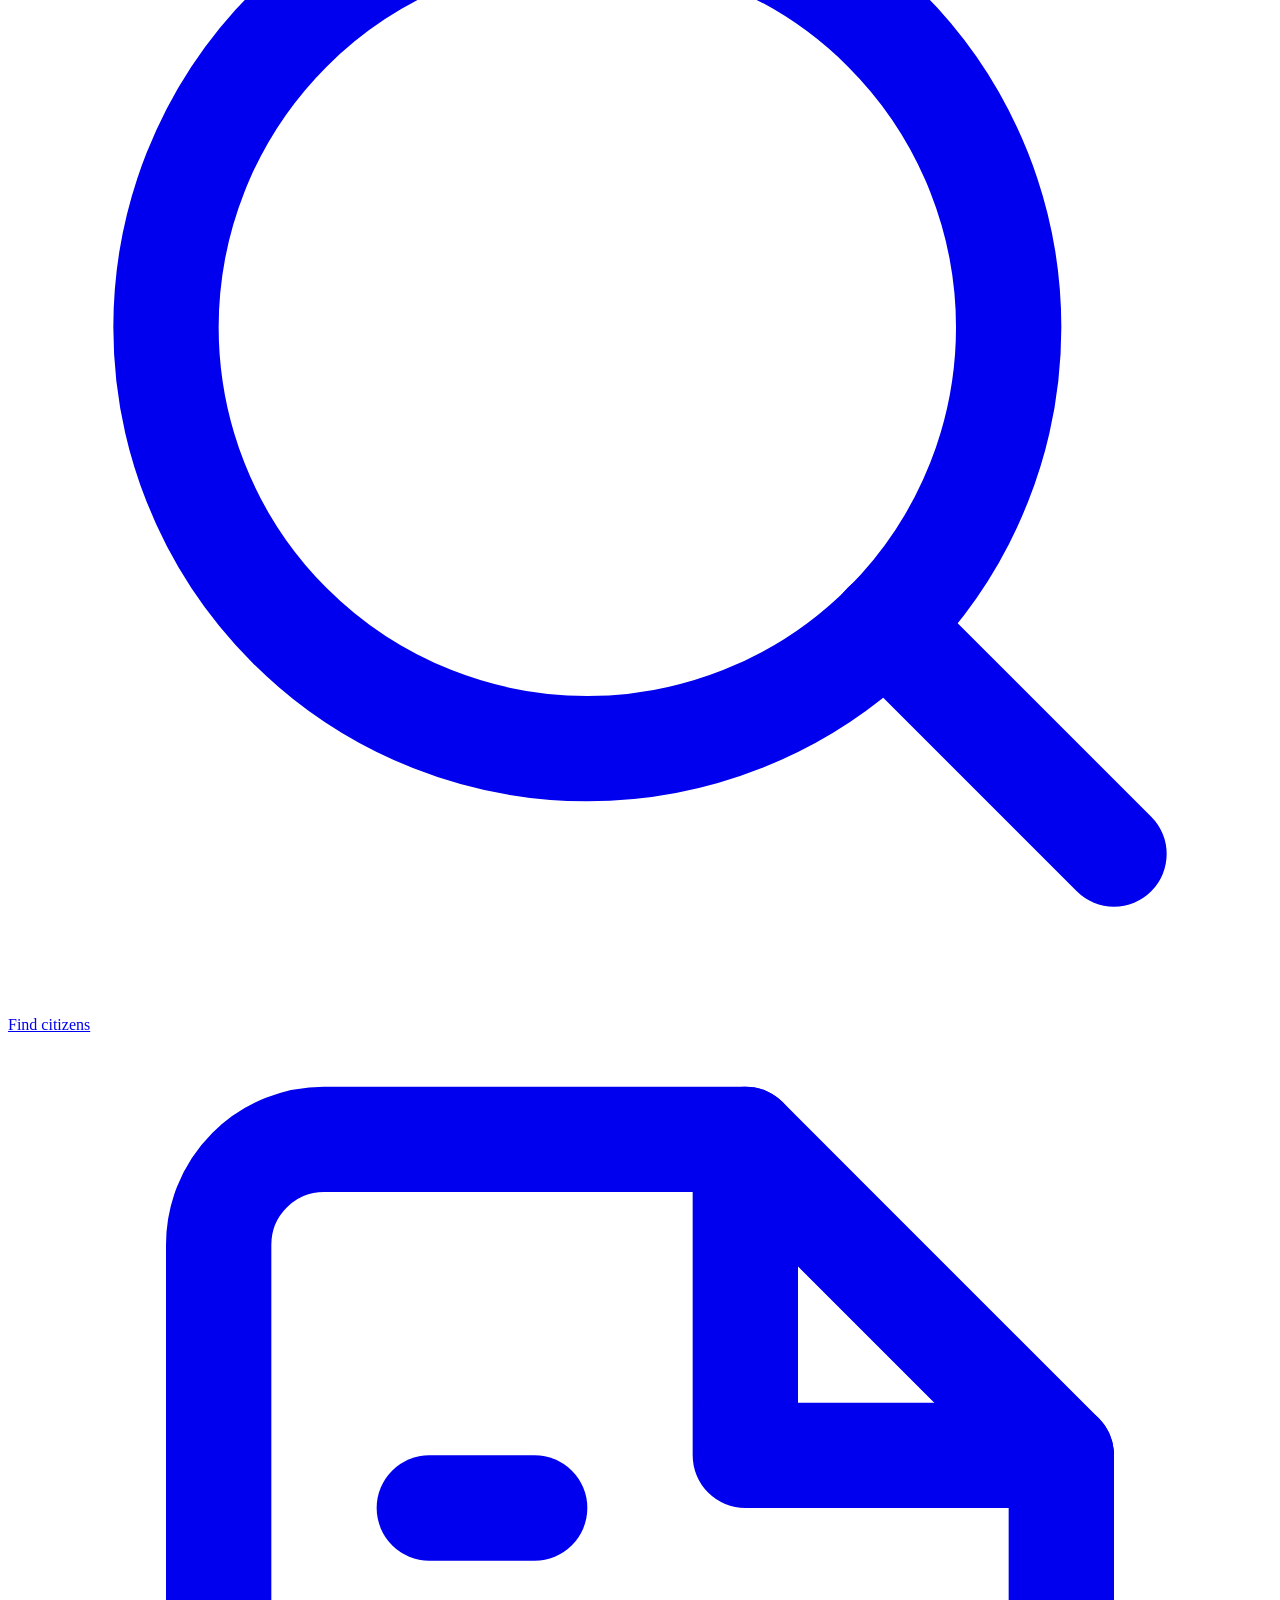
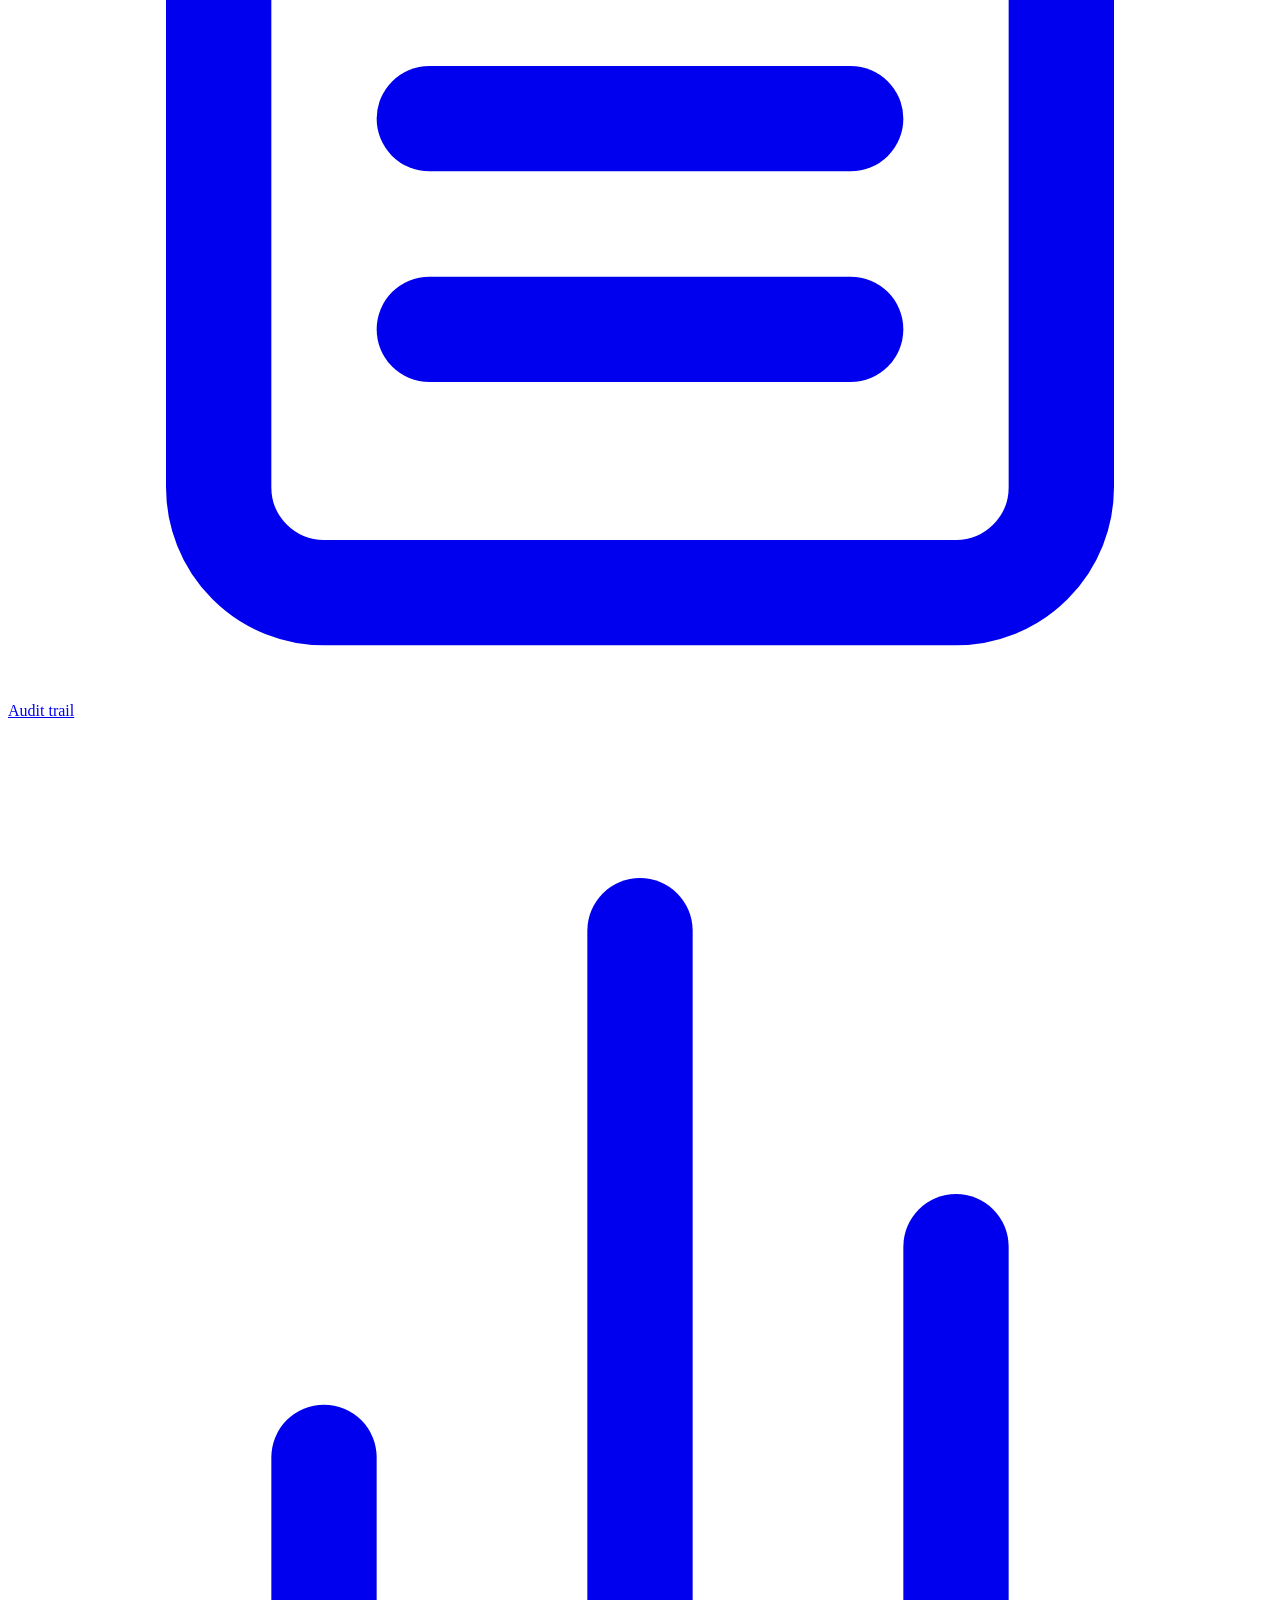
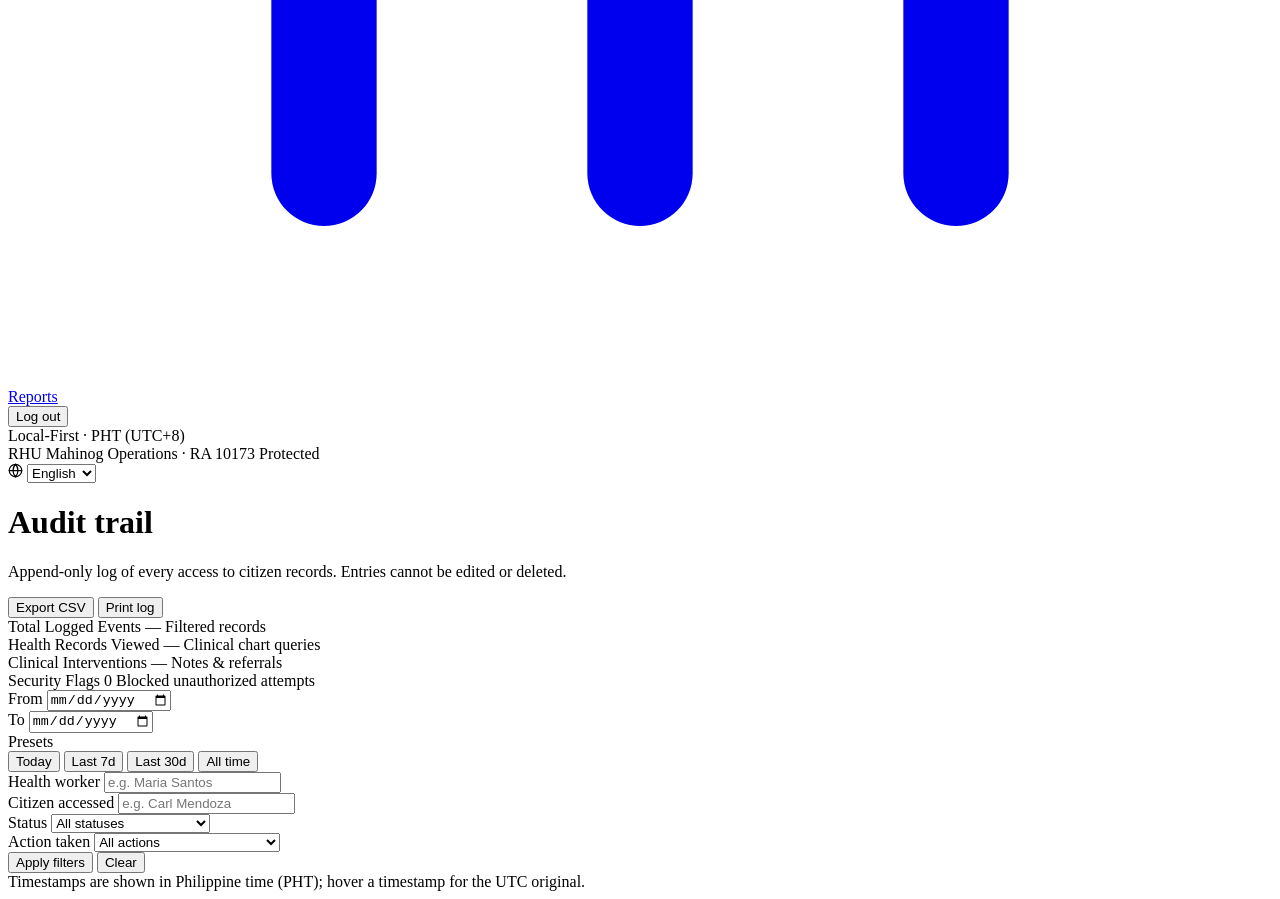
==== commit 850633a7: "Redesign Citizen & BHW portals with Camiguin Basalt & Tidal Sea-Chart system" ====
--- a/static/bhw/audit-trail.html
+++ b/static/bhw/audit-trail.html
@@ -7,10 +7,10 @@
   <link rel="icon" href="data:,">
   <link rel="preconnect" href="https://fonts.googleapis.com">
   <link rel="preconnect" href="https://fonts.gstatic.com" crossorigin>
-  <link href="https://fonts.googleapis.com/css2?family=Plus+Jakarta+Sans:wght@500;600;700;800&family=Inter:wght@400;500;600;700&display=swap" rel="stylesheet">
+  <link href="https://fonts.googleapis.com/css2?family=Atkinson+Hyperlegible:ital,wght@0,400;0,700;1,400&family=Public+Sans:wght@500;600;700;800&display=swap" rel="stylesheet">
   <link rel="preload" as="image" href="/img/cpsc-logo.png">
   <link rel="preload" as="image" href="/img/rhu-logo.png">
-  <link rel="stylesheet" href="/css/style.css?v=29">
+  <link rel="stylesheet" href="/css/style.css?v=31">
 </head>
 <body data-page="bhw-audit">
   <a class="skip-link" href="#main">Skip to main content</a>
@@ -47,10 +47,15 @@
       <div class="sidebar-foot">
         <span id="whoami" class="whoami"></span>
         <button id="logoutBtn" class="btn btn-ghost" type="button">Log out</button>
+        <div class="rail-status">Local-First · PHT (UTC+8)</div>
       </div>
     </aside>
     <div class="workspace">
       <div class="workspace-lang-bar">
+        <div class="workspace-context">
+          <span class="workspace-context-dot" aria-hidden="true"></span>
+          <span>RHU Mahinog Operations · RA 10173 Protected</span>
+        </div>
         <div class="auth-lang-dropdown">
           <svg class="auth-lang-icon" width="15" height="15" viewBox="0 0 24 24" fill="none" stroke="currentColor" stroke-width="2" stroke-linecap="round" stroke-linejoin="round" aria-hidden="true"><circle cx="12" cy="12" r="10"/><line x1="2" y1="12" x2="22" y2="12"/><path d="M12 2a15.3 15.3 0 0 1 4 10 15.3 15.3 0 0 1-4 10 15.3 15.3 0 0 1-4-10 15.3 15.3 0 0 1 4-10z"/></svg>
           <select id="workspaceLangSelect" class="lang-select" aria-label="Language">
@@ -61,104 +66,103 @@
         </div>
       </div>
 
-    <main id="main" class="page" tabindex="-1">
-      <div class="page-head">
-        <div class="page-head-title">
-          <span class="page-eyebrow" data-i18n="auditEyebrow">Compliance &amp; Security</span>
-          <h1 data-i18n="auditTitle">Audit trail</h1>
-          <p class="lede" data-i18n="auditLede">Append-only log of every access to citizen records. Entries cannot be edited or deleted.</p>
-        </div>
-        <div class="page-actions">
-          <button id="exportAuditCsvBtn" class="btn btn-secondary" type="button" title="Export filtered audit entries as CSV" data-i18n="auditExportCsv">Export CSV</button>
-          <button id="printAuditBtn" class="btn btn-secondary" type="button" title="Print this audit trail log" data-i18n="auditPrintLog">Print log</button>
-          <a href="/bhw/dashboard.html" class="btn btn-secondary" data-i18n="navDashboard">Dashboard</a>
-          <a href="/bhw/reports.html" class="btn btn-secondary" data-i18n="navReports">Reports</a>
-        </div>
-      </div>
-
-      <!-- Audit KPI Summary Overview -->
-      <section class="audit-kpis" id="auditKpis" aria-label="Audit summary overview">
-        <div class="kpi-card">
-          <span class="kpi-label" data-i18n="kpiTotalLabel">Total Logged Events</span>
-          <span class="kpi-value" id="kpiTotal">—</span>
-          <span class="kpi-sub" data-i18n="kpiTotalSub">Filtered records</span>
-        </div>
-        <div class="kpi-card">
-          <span class="kpi-label" data-i18n="kpiViewsLabel">Health Records Viewed</span>
-          <span class="kpi-value" id="kpiViews">—</span>
-          <span class="kpi-sub" data-i18n="kpiViewsSub">Clinical chart queries</span>
-        </div>
-        <div class="kpi-card">
-          <span class="kpi-label" data-i18n="kpiInterventionsLabel">Clinical Interventions</span>
-          <span class="kpi-value" id="kpiInterventions">—</span>
-          <span class="kpi-sub" data-i18n="kpiInterventionsSub">Notes &amp; referrals</span>
-        </div>
-        <div class="kpi-card kpi-card-alert" id="kpiBlockedCard">
-          <span class="kpi-label" data-i18n="kpiBlockedLabel">Security Flags</span>
-          <span class="kpi-value" id="kpiBlocked">0</span>
-          <span class="kpi-sub" id="kpiBlockedSub" data-i18n="kpiBlockedSub">Blocked unauthorized attempts</span>
-        </div>
-      </section>
-
-      <form id="filterForm" class="filters" role="search">
-        <div class="field">
-          <label for="fromDate" data-i18n="auditLblFrom">From</label>
-          <input id="fromDate" name="from" type="date">
-        </div>
-        <div class="field">
-          <label for="toDate" data-i18n="auditLblTo">To</label>
-          <input id="toDate" name="to" type="date">
-        </div>
-        <div class="field date-presets-field">
-          <span class="label" data-i18n="repPresets">Presets</span>
-          <div class="date-presets" role="group" aria-label="Date range presets">
-            <button type="button" class="date-preset-btn" data-range="today" data-i18n="auditPresetToday">Today</button>
-            <button type="button" class="date-preset-btn" data-range="7d" data-i18n="auditPreset7d">Last 7d</button>
-            <button type="button" class="date-preset-btn" data-range="30d" data-i18n="auditPreset30d">Last 30d</button>
-            <button type="button" class="date-preset-btn" data-range="all" data-i18n="auditPresetAll">All time</button>
+      <main id="main" class="page portal-staff" tabindex="-1">
+        <div class="page-head">
+          <div class="page-head-title">
+            <h1 data-i18n="auditTitle">Audit trail</h1>
+            <p class="lede" data-i18n="auditLede">Append-only log of every access to citizen records. Entries cannot be edited or deleted.</p>
+          </div>
+          <div class="page-actions">
+            <button id="exportAuditCsvBtn" class="btn btn-secondary" type="button" title="Export filtered audit entries as CSV" data-i18n="auditExportCsv">Export CSV</button>
+            <button id="printAuditBtn" class="btn btn-primary" type="button" title="Print this audit trail log" data-i18n="auditPrintLog">Print log</button>
           </div>
         </div>
-        <div class="field">
-          <label for="bhwName" data-i18n="auditLblBhw">Health worker</label>
-          <input id="bhwName" name="bhw" type="text" data-i18n-placeholder="auditPhBhw" placeholder="e.g. Maria Santos" autocomplete="off">
-        </div>
-        <div class="field">
-          <label for="citizenName" data-i18n="auditLblCitizen">Citizen accessed</label>
-          <input id="citizenName" name="citizen" type="text" data-i18n-placeholder="auditPhCitizen" placeholder="e.g. Carl Mendoza" autocomplete="off">
-        </div>
-        <div class="field">
-          <label for="statusFilter" data-i18n="auditLblStatus">Status</label>
-          <select id="statusFilter" name="status">
-            <option value="" data-i18n="auditOptAllStatus">All statuses</option>
-            <option value="success" data-i18n="auditOptAuthorized">Authorized / Success</option>
-            <option value="blocked" data-i18n="auditOptBlocked">Blocked / Security Flag</option>
-          </select>
-        </div>
-        <div class="field">
-          <label for="actionType" data-i18n="auditLblAction">Action taken</label>
-          <select id="actionType" name="action">
-            <option value="" data-i18n="auditOptAllActions">All actions</option>
-            <option value="view_health_data" data-i18n="auditActViewHealth">Viewed health records</option>
-            <option value="view_notes" data-i18n="auditActViewNotes">Viewed clinical notes</option>
-            <option value="add_note" data-i18n="auditActAddNote">Added clinical note</option>
-            <option value="refer_to_rhu" data-i18n="auditActRefer">Referred to RHU</option>
-            <option value="unauthorized_access" data-i18n="auditActUnauthorized">Blocked: No Consent</option>
-            <option value="export_report" data-i18n="auditActExport">Exported Report / Data</option>
-            <option value="staff_login" data-i18n="auditActStaffLogin">Staff Session Authenticated</option>
-          </select>
-        </div>
-        <button id="filterBtn" class="btn btn-primary" type="submit" data-i18n="auditBtnApply">Apply filters</button>
-        <button id="clearBtn" class="btn btn-secondary" type="button" data-i18n="auditBtnClear">Clear</button>
-      </form>
 
-      <div id="status" aria-live="polite"></div>
-      <div id="results"></div>
-    </main>
+        <!-- Audit KPI Summary Overview -->
+        <section class="audit-kpis" id="auditKpis" aria-label="Audit summary overview">
+          <div class="kpi-card">
+            <span class="kpi-label" data-i18n="kpiTotalLabel">Total Logged Events</span>
+            <span class="kpi-value" id="kpiTotal">—</span>
+            <span class="kpi-sub" data-i18n="kpiTotalSub">Filtered records</span>
+          </div>
+          <div class="kpi-card">
+            <span class="kpi-label" data-i18n="kpiViewsLabel">Health Records Viewed</span>
+            <span class="kpi-value" id="kpiViews">—</span>
+            <span class="kpi-sub" data-i18n="kpiViewsSub">Clinical chart queries</span>
+          </div>
+          <div class="kpi-card">
+            <span class="kpi-label" data-i18n="kpiInterventionsLabel">Clinical Interventions</span>
+            <span class="kpi-value" id="kpiInterventions">—</span>
+            <span class="kpi-sub" data-i18n="kpiInterventionsSub">Notes &amp; referrals</span>
+          </div>
+          <div class="kpi-card kpi-card-alert" id="kpiBlockedCard">
+            <span class="kpi-label" data-i18n="kpiBlockedLabel">Security Flags</span>
+            <span class="kpi-value" id="kpiBlocked">0</span>
+            <span class="kpi-sub" id="kpiBlockedSub" data-i18n="kpiBlockedSub">Blocked unauthorized attempts</span>
+          </div>
+        </section>
 
-    <footer class="foot" data-i18n="auditFoot">Timestamps are shown in Philippine time (PHT); hover a timestamp for the UTC original.</footer>
+        <form id="filterForm" class="filters" role="search">
+          <div class="field">
+            <label for="fromDate" data-i18n="auditLblFrom">From</label>
+            <input id="fromDate" name="from" type="date">
+          </div>
+          <div class="field">
+            <label for="toDate" data-i18n="auditLblTo">To</label>
+            <input id="toDate" name="to" type="date">
+          </div>
+          <div class="field date-presets-field">
+            <span class="label" data-i18n="repPresets">Presets</span>
+            <div class="date-presets" role="group" aria-label="Date range presets">
+              <button type="button" class="date-preset-btn" data-range="today" data-i18n="auditPresetToday">Today</button>
+              <button type="button" class="date-preset-btn" data-range="7d" data-i18n="auditPreset7d">Last 7d</button>
+              <button type="button" class="date-preset-btn" data-range="30d" data-i18n="auditPreset30d">Last 30d</button>
+              <button type="button" class="date-preset-btn" data-range="all" data-i18n="auditPresetAll">All time</button>
+            </div>
+          </div>
+          <div class="field">
+            <label for="bhwName" data-i18n="auditLblBhw">Health worker</label>
+            <input id="bhwName" name="bhw" type="text" data-i18n-placeholder="auditPhBhw" placeholder="e.g. Maria Santos" autocomplete="off">
+          </div>
+          <div class="field">
+            <label for="citizenName" data-i18n="auditLblCitizen">Citizen accessed</label>
+            <input id="citizenName" name="citizen" type="text" data-i18n-placeholder="auditPhCitizen" placeholder="e.g. Carl Mendoza" autocomplete="off">
+          </div>
+          <div class="field">
+            <label for="statusFilter" data-i18n="auditLblStatus">Status</label>
+            <select id="statusFilter" name="status">
+              <option value="" data-i18n="auditOptAllStatus">All statuses</option>
+              <option value="success" data-i18n="auditOptAuthorized">Authorized / Success</option>
+              <option value="blocked" data-i18n="auditOptBlocked">Blocked / Security Flag</option>
+            </select>
+          </div>
+          <div class="field">
+            <label for="actionType" data-i18n="auditLblAction">Action taken</label>
+            <select id="actionType" name="action">
+              <option value="" data-i18n="auditOptAllActions">All actions</option>
+              <option value="view_health_data" data-i18n="auditActViewHealth">Viewed health records</option>
+              <option value="view_notes" data-i18n="auditActViewNotes">Viewed clinical notes</option>
+              <option value="add_note" data-i18n="auditActAddNote">Added clinical note</option>
+              <option value="refer_to_rhu" data-i18n="auditActRefer">Referred to RHU</option>
+              <option value="unauthorized_access" data-i18n="auditActUnauthorized">Blocked: No Consent</option>
+              <option value="export_report" data-i18n="auditActExport">Exported Report / Data</option>
+              <option value="staff_login" data-i18n="auditActStaffLogin">Staff Session Authenticated</option>
+            </select>
+          </div>
+          <div class="filters-actions">
+            <button id="filterBtn" class="btn btn-primary" type="submit" data-i18n="auditBtnApply">Apply filters</button>
+            <button id="clearBtn" class="btn btn-secondary" type="button" data-i18n="auditBtnClear">Clear</button>
+          </div>
+        </form>
+
+        <div id="status" aria-live="polite"></div>
+        <div id="results"></div>
+      </main>
+
+      <footer class="foot" data-i18n="auditFoot">Timestamps are shown in Philippine time (PHT); hover a timestamp for the UTC original.</footer>
     </div>
   </div>
-  <script src="/js/api.js?v=29"></script>
-  <script src="/js/bhw.js?v=29"></script>
+  <script src="/js/api.js?v=31"></script>
+  <script src="/js/bhw.js?v=31"></script>
 </body>
 </html>
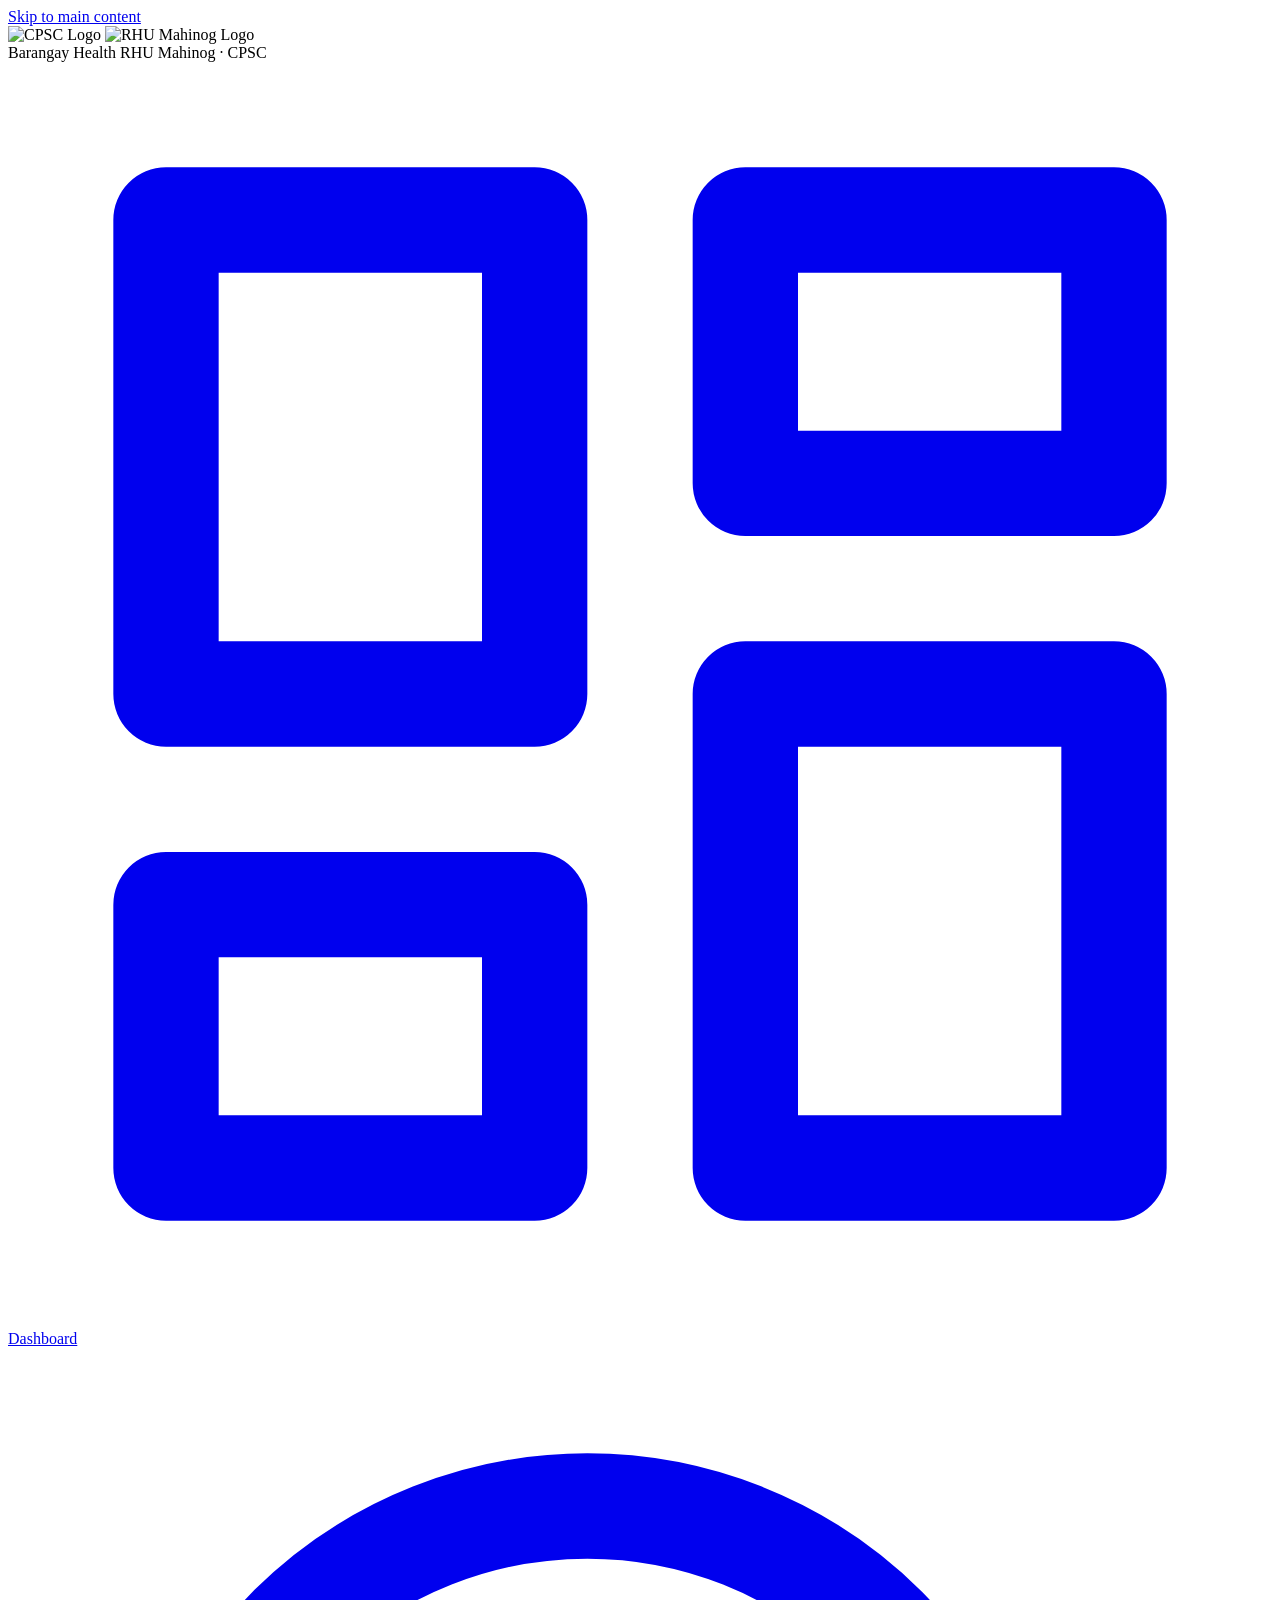
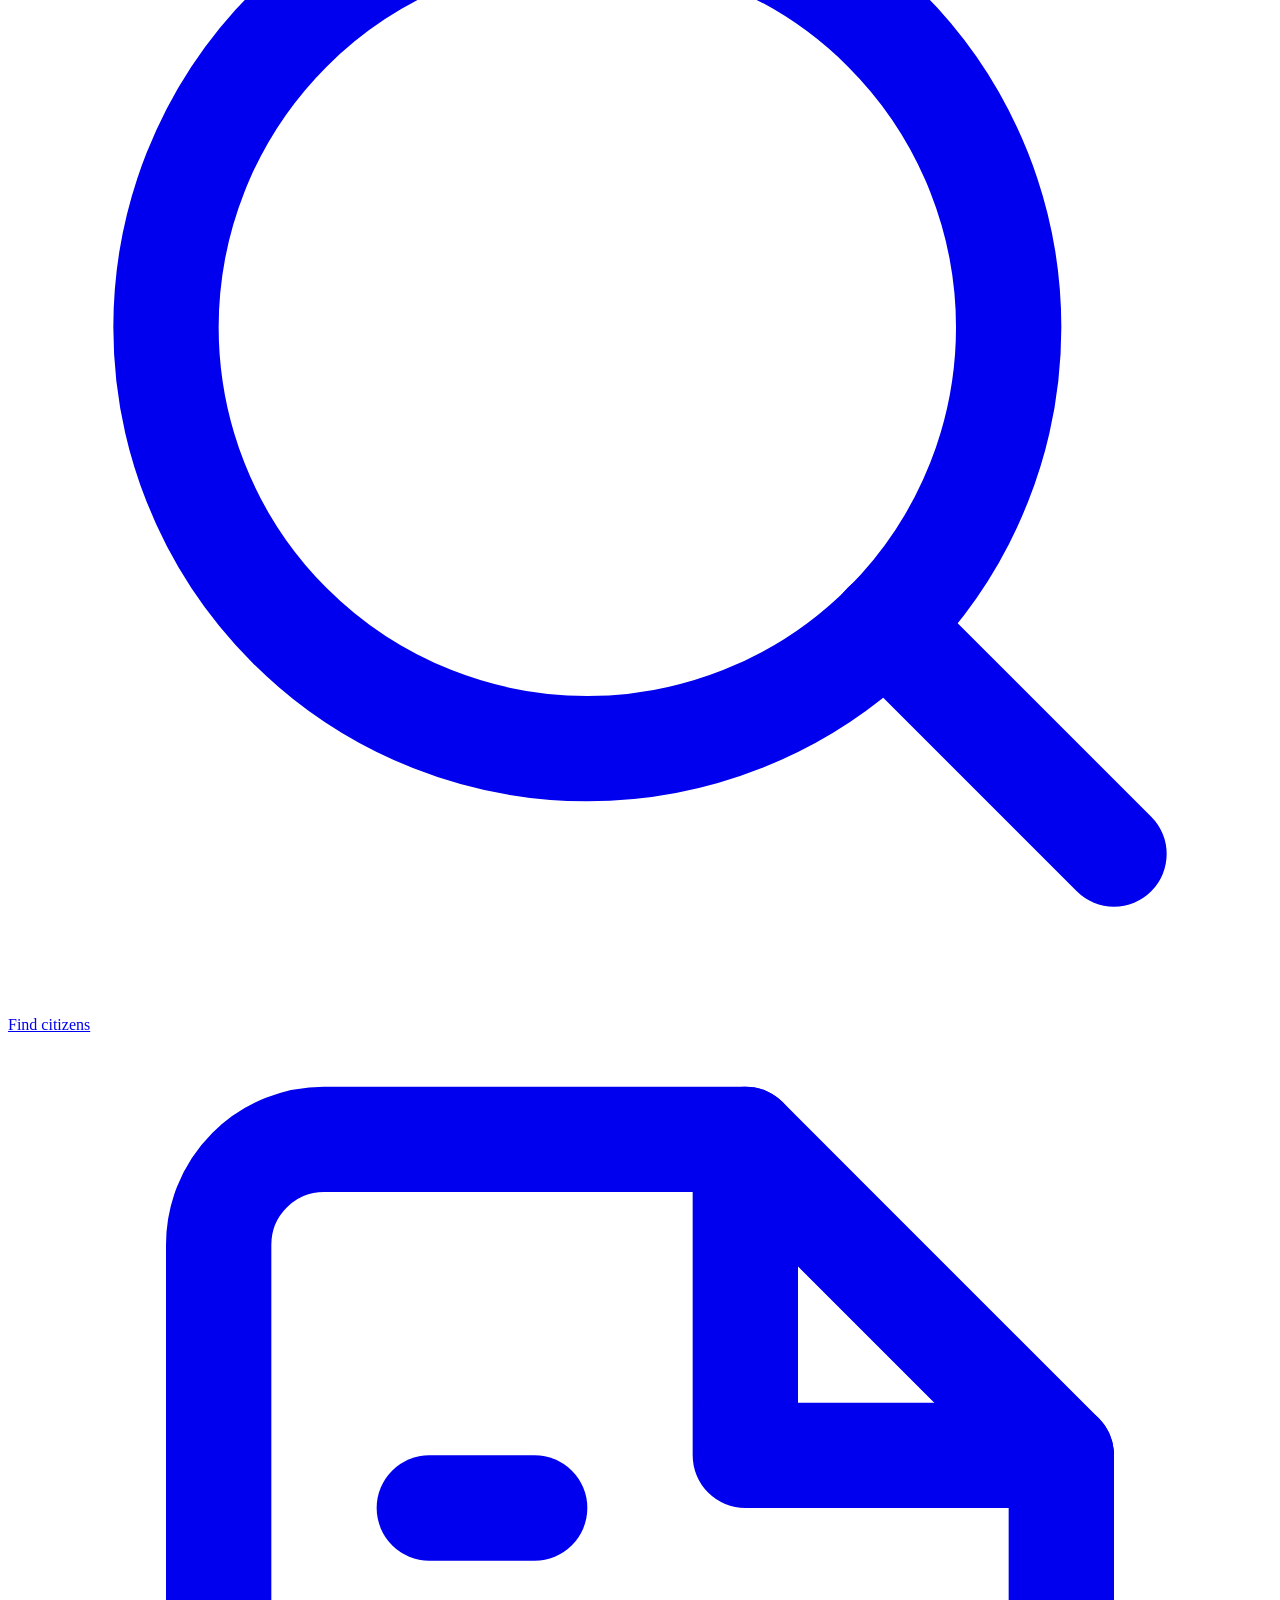
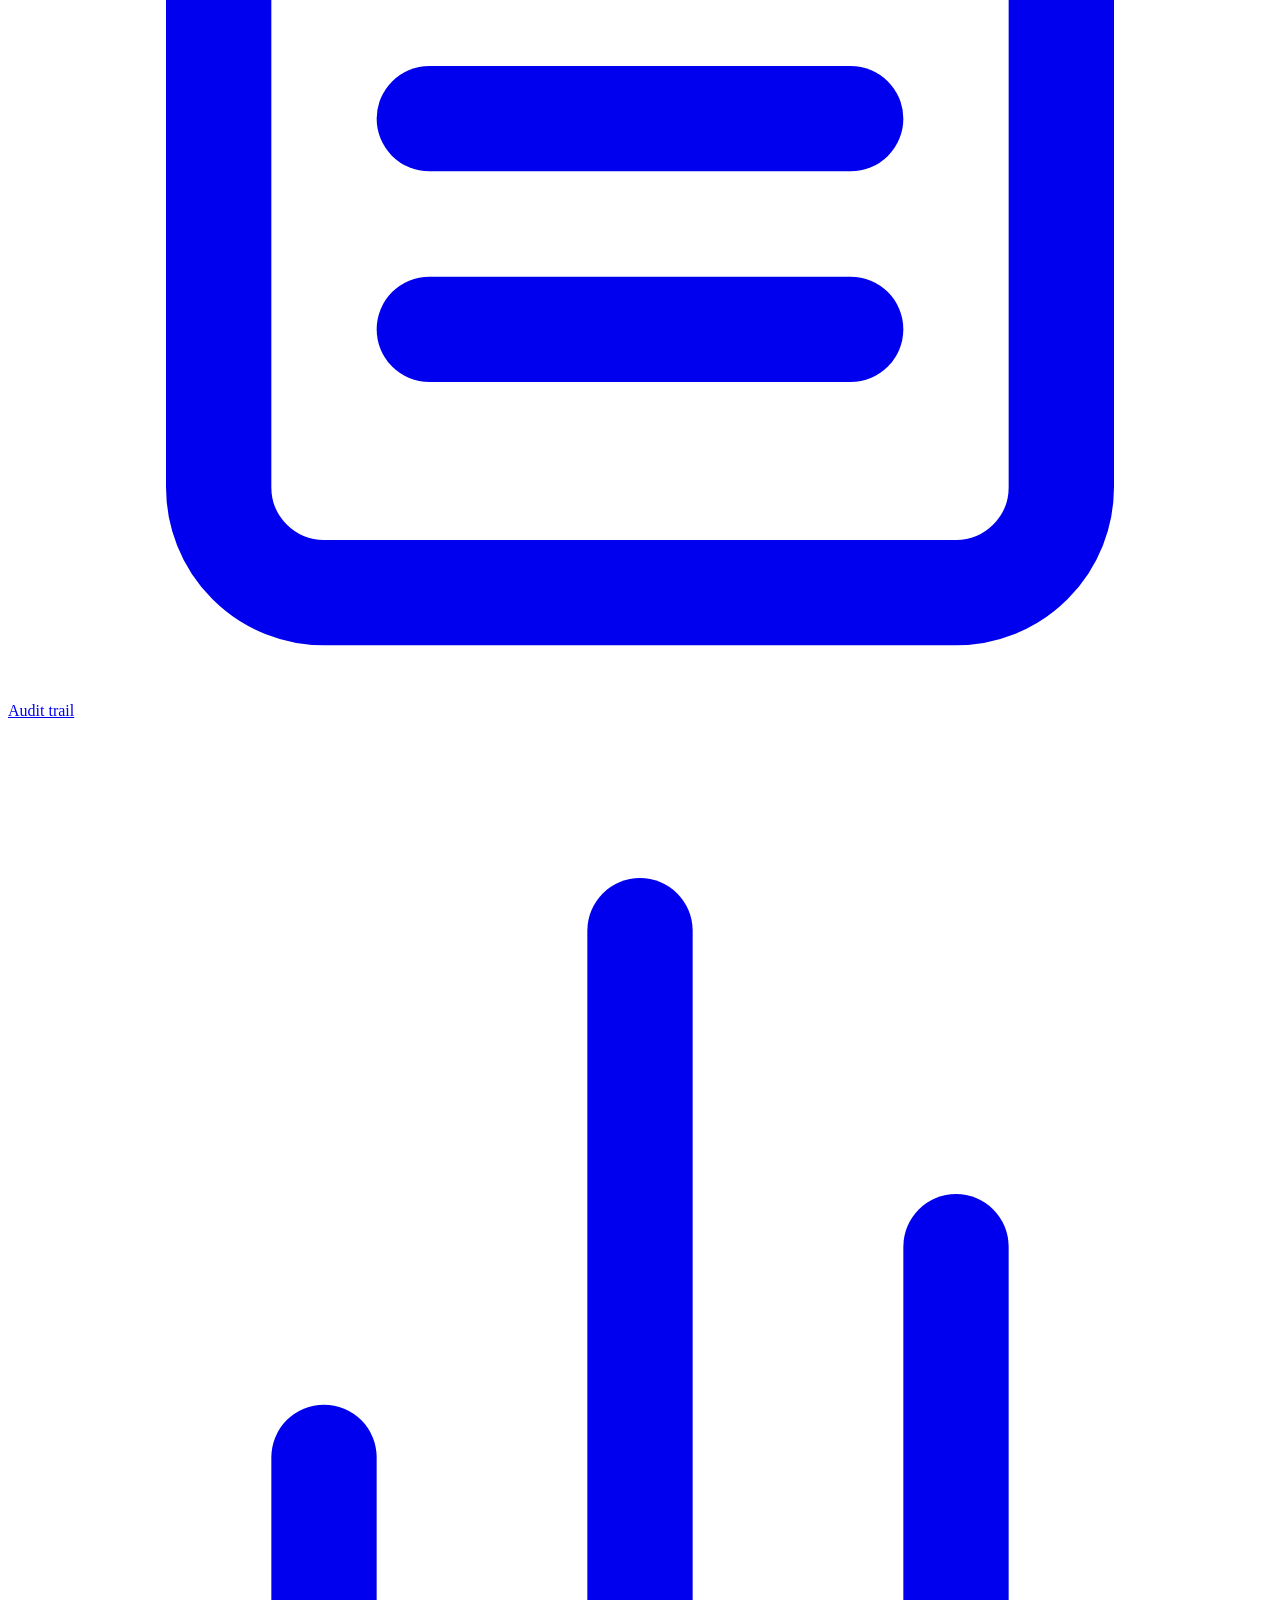
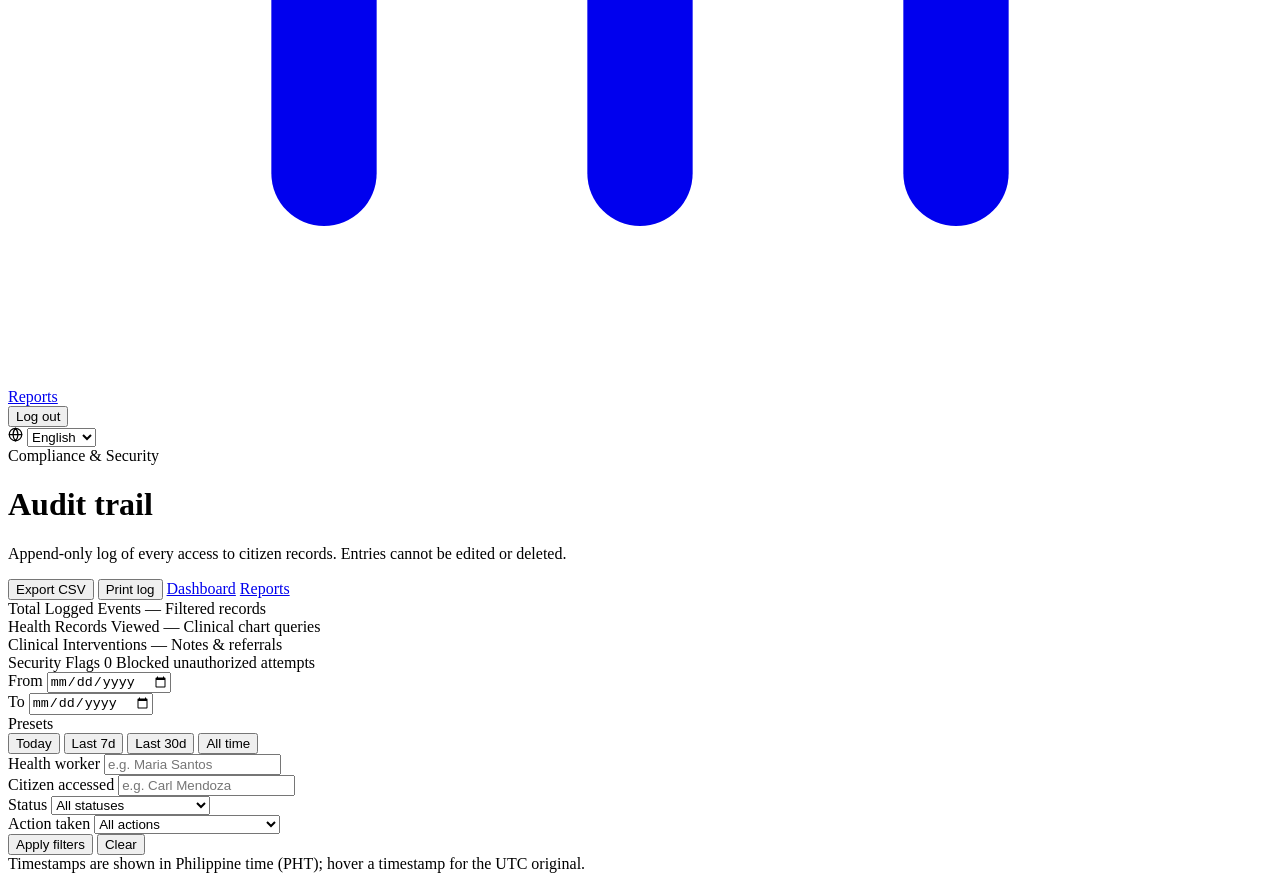
==== commit 6f1e0320: "Revert "Redesign Citizen & BHW portals with Camiguin Basalt & Tidal Sea-Chart system" This reverts c" ====
--- a/static/bhw/audit-trail.html
+++ b/static/bhw/audit-trail.html
@@ -7,10 +7,10 @@
   <link rel="icon" href="data:,">
   <link rel="preconnect" href="https://fonts.googleapis.com">
   <link rel="preconnect" href="https://fonts.gstatic.com" crossorigin>
-  <link href="https://fonts.googleapis.com/css2?family=Atkinson+Hyperlegible:ital,wght@0,400;0,700;1,400&family=Public+Sans:wght@500;600;700;800&display=swap" rel="stylesheet">
+  <link href="https://fonts.googleapis.com/css2?family=Plus+Jakarta+Sans:wght@500;600;700;800&family=Inter:wght@400;500;600;700&display=swap" rel="stylesheet">
   <link rel="preload" as="image" href="/img/cpsc-logo.png">
   <link rel="preload" as="image" href="/img/rhu-logo.png">
-  <link rel="stylesheet" href="/css/style.css?v=31">
+  <link rel="stylesheet" href="/css/style.css?v=30">
 </head>
 <body data-page="bhw-audit">
   <a class="skip-link" href="#main">Skip to main content</a>
@@ -47,15 +47,10 @@
       <div class="sidebar-foot">
         <span id="whoami" class="whoami"></span>
         <button id="logoutBtn" class="btn btn-ghost" type="button">Log out</button>
-        <div class="rail-status">Local-First · PHT (UTC+8)</div>
       </div>
     </aside>
     <div class="workspace">
       <div class="workspace-lang-bar">
-        <div class="workspace-context">
-          <span class="workspace-context-dot" aria-hidden="true"></span>
-          <span>RHU Mahinog Operations · RA 10173 Protected</span>
-        </div>
         <div class="auth-lang-dropdown">
           <svg class="auth-lang-icon" width="15" height="15" viewBox="0 0 24 24" fill="none" stroke="currentColor" stroke-width="2" stroke-linecap="round" stroke-linejoin="round" aria-hidden="true"><circle cx="12" cy="12" r="10"/><line x1="2" y1="12" x2="22" y2="12"/><path d="M12 2a15.3 15.3 0 0 1 4 10 15.3 15.3 0 0 1-4 10 15.3 15.3 0 0 1-4-10 15.3 15.3 0 0 1 4-10z"/></svg>
           <select id="workspaceLangSelect" class="lang-select" aria-label="Language">
@@ -66,103 +61,104 @@
         </div>
       </div>
 
-      <main id="main" class="page portal-staff" tabindex="-1">
-        <div class="page-head">
-          <div class="page-head-title">
-            <h1 data-i18n="auditTitle">Audit trail</h1>
-            <p class="lede" data-i18n="auditLede">Append-only log of every access to citizen records. Entries cannot be edited or deleted.</p>
-          </div>
-          <div class="page-actions">
-            <button id="exportAuditCsvBtn" class="btn btn-secondary" type="button" title="Export filtered audit entries as CSV" data-i18n="auditExportCsv">Export CSV</button>
-            <button id="printAuditBtn" class="btn btn-primary" type="button" title="Print this audit trail log" data-i18n="auditPrintLog">Print log</button>
+    <main id="main" class="page" tabindex="-1">
+      <div class="page-head">
+        <div class="page-head-title">
+          <span class="page-eyebrow" data-i18n="auditEyebrow">Compliance &amp; Security</span>
+          <h1 data-i18n="auditTitle">Audit trail</h1>
+          <p class="lede" data-i18n="auditLede">Append-only log of every access to citizen records. Entries cannot be edited or deleted.</p>
+        </div>
+        <div class="page-actions">
+          <button id="exportAuditCsvBtn" class="btn btn-secondary" type="button" title="Export filtered audit entries as CSV" data-i18n="auditExportCsv">Export CSV</button>
+          <button id="printAuditBtn" class="btn btn-secondary" type="button" title="Print this audit trail log" data-i18n="auditPrintLog">Print log</button>
+          <a href="/bhw/dashboard.html" class="btn btn-secondary" data-i18n="navDashboard">Dashboard</a>
+          <a href="/bhw/reports.html" class="btn btn-secondary" data-i18n="navReports">Reports</a>
+        </div>
+      </div>
+
+      <!-- Audit KPI Summary Overview -->
+      <section class="audit-kpis" id="auditKpis" aria-label="Audit summary overview">
+        <div class="kpi-card">
+          <span class="kpi-label" data-i18n="kpiTotalLabel">Total Logged Events</span>
+          <span class="kpi-value" id="kpiTotal">—</span>
+          <span class="kpi-sub" data-i18n="kpiTotalSub">Filtered records</span>
+        </div>
+        <div class="kpi-card">
+          <span class="kpi-label" data-i18n="kpiViewsLabel">Health Records Viewed</span>
+          <span class="kpi-value" id="kpiViews">—</span>
+          <span class="kpi-sub" data-i18n="kpiViewsSub">Clinical chart queries</span>
+        </div>
+        <div class="kpi-card">
+          <span class="kpi-label" data-i18n="kpiInterventionsLabel">Clinical Interventions</span>
+          <span class="kpi-value" id="kpiInterventions">—</span>
+          <span class="kpi-sub" data-i18n="kpiInterventionsSub">Notes &amp; referrals</span>
+        </div>
+        <div class="kpi-card kpi-card-alert" id="kpiBlockedCard">
+          <span class="kpi-label" data-i18n="kpiBlockedLabel">Security Flags</span>
+          <span class="kpi-value" id="kpiBlocked">0</span>
+          <span class="kpi-sub" id="kpiBlockedSub" data-i18n="kpiBlockedSub">Blocked unauthorized attempts</span>
+        </div>
+      </section>
+
+      <form id="filterForm" class="filters" role="search">
+        <div class="field">
+          <label for="fromDate" data-i18n="auditLblFrom">From</label>
+          <input id="fromDate" name="from" type="date">
+        </div>
+        <div class="field">
+          <label for="toDate" data-i18n="auditLblTo">To</label>
+          <input id="toDate" name="to" type="date">
+        </div>
+        <div class="field date-presets-field">
+          <span class="label" data-i18n="repPresets">Presets</span>
+          <div class="date-presets" role="group" aria-label="Date range presets">
+            <button type="button" class="date-preset-btn" data-range="today" data-i18n="auditPresetToday">Today</button>
+            <button type="button" class="date-preset-btn" data-range="7d" data-i18n="auditPreset7d">Last 7d</button>
+            <button type="button" class="date-preset-btn" data-range="30d" data-i18n="auditPreset30d">Last 30d</button>
+            <button type="button" class="date-preset-btn" data-range="all" data-i18n="auditPresetAll">All time</button>
           </div>
         </div>
+        <div class="field">
+          <label for="bhwName" data-i18n="auditLblBhw">Health worker</label>
+          <input id="bhwName" name="bhw" type="text" data-i18n-placeholder="auditPhBhw" placeholder="e.g. Maria Santos" autocomplete="off">
+        </div>
+        <div class="field">
+          <label for="citizenName" data-i18n="auditLblCitizen">Citizen accessed</label>
+          <input id="citizenName" name="citizen" type="text" data-i18n-placeholder="auditPhCitizen" placeholder="e.g. Carl Mendoza" autocomplete="off">
+        </div>
+        <div class="field">
+          <label for="statusFilter" data-i18n="auditLblStatus">Status</label>
+          <select id="statusFilter" name="status">
+            <option value="" data-i18n="auditOptAllStatus">All statuses</option>
+            <option value="success" data-i18n="auditOptAuthorized">Authorized / Success</option>
+            <option value="blocked" data-i18n="auditOptBlocked">Blocked / Security Flag</option>
+          </select>
+        </div>
+        <div class="field">
+          <label for="actionType" data-i18n="auditLblAction">Action taken</label>
+          <select id="actionType" name="action">
+            <option value="" data-i18n="auditOptAllActions">All actions</option>
+            <option value="view_health_data" data-i18n="auditActViewHealth">Viewed health records</option>
+            <option value="view_notes" data-i18n="auditActViewNotes">Viewed clinical notes</option>
+            <option value="add_note" data-i18n="auditActAddNote">Added clinical note</option>
+            <option value="refer_to_rhu" data-i18n="auditActRefer">Referred to RHU</option>
+            <option value="unauthorized_access" data-i18n="auditActUnauthorized">Blocked: No Consent</option>
+            <option value="export_report" data-i18n="auditActExport">Exported Report / Data</option>
+            <option value="staff_login" data-i18n="auditActStaffLogin">Staff Session Authenticated</option>
+          </select>
+        </div>
+        <button id="filterBtn" class="btn btn-primary" type="submit" data-i18n="auditBtnApply">Apply filters</button>
+        <button id="clearBtn" class="btn btn-secondary" type="button" data-i18n="auditBtnClear">Clear</button>
+      </form>
 
-        <!-- Audit KPI Summary Overview -->
-        <section class="audit-kpis" id="auditKpis" aria-label="Audit summary overview">
-          <div class="kpi-card">
-            <span class="kpi-label" data-i18n="kpiTotalLabel">Total Logged Events</span>
-            <span class="kpi-value" id="kpiTotal">—</span>
-            <span class="kpi-sub" data-i18n="kpiTotalSub">Filtered records</span>
-          </div>
-          <div class="kpi-card">
-            <span class="kpi-label" data-i18n="kpiViewsLabel">Health Records Viewed</span>
-            <span class="kpi-value" id="kpiViews">—</span>
-            <span class="kpi-sub" data-i18n="kpiViewsSub">Clinical chart queries</span>
-          </div>
-          <div class="kpi-card">
-            <span class="kpi-label" data-i18n="kpiInterventionsLabel">Clinical Interventions</span>
-            <span class="kpi-value" id="kpiInterventions">—</span>
-            <span class="kpi-sub" data-i18n="kpiInterventionsSub">Notes &amp; referrals</span>
-          </div>
-          <div class="kpi-card kpi-card-alert" id="kpiBlockedCard">
-            <span class="kpi-label" data-i18n="kpiBlockedLabel">Security Flags</span>
-            <span class="kpi-value" id="kpiBlocked">0</span>
-            <span class="kpi-sub" id="kpiBlockedSub" data-i18n="kpiBlockedSub">Blocked unauthorized attempts</span>
-          </div>
-        </section>
+      <div id="status" aria-live="polite"></div>
+      <div id="results"></div>
+    </main>
 
-        <form id="filterForm" class="filters" role="search">
-          <div class="field">
-            <label for="fromDate" data-i18n="auditLblFrom">From</label>
-            <input id="fromDate" name="from" type="date">
-          </div>
-          <div class="field">
-            <label for="toDate" data-i18n="auditLblTo">To</label>
-            <input id="toDate" name="to" type="date">
-          </div>
-          <div class="field date-presets-field">
-            <span class="label" data-i18n="repPresets">Presets</span>
-            <div class="date-presets" role="group" aria-label="Date range presets">
-              <button type="button" class="date-preset-btn" data-range="today" data-i18n="auditPresetToday">Today</button>
-              <button type="button" class="date-preset-btn" data-range="7d" data-i18n="auditPreset7d">Last 7d</button>
-              <button type="button" class="date-preset-btn" data-range="30d" data-i18n="auditPreset30d">Last 30d</button>
-              <button type="button" class="date-preset-btn" data-range="all" data-i18n="auditPresetAll">All time</button>
-            </div>
-          </div>
-          <div class="field">
-            <label for="bhwName" data-i18n="auditLblBhw">Health worker</label>
-            <input id="bhwName" name="bhw" type="text" data-i18n-placeholder="auditPhBhw" placeholder="e.g. Maria Santos" autocomplete="off">
-          </div>
-          <div class="field">
-            <label for="citizenName" data-i18n="auditLblCitizen">Citizen accessed</label>
-            <input id="citizenName" name="citizen" type="text" data-i18n-placeholder="auditPhCitizen" placeholder="e.g. Carl Mendoza" autocomplete="off">
-          </div>
-          <div class="field">
-            <label for="statusFilter" data-i18n="auditLblStatus">Status</label>
-            <select id="statusFilter" name="status">
-              <option value="" data-i18n="auditOptAllStatus">All statuses</option>
-              <option value="success" data-i18n="auditOptAuthorized">Authorized / Success</option>
-              <option value="blocked" data-i18n="auditOptBlocked">Blocked / Security Flag</option>
-            </select>
-          </div>
-          <div class="field">
-            <label for="actionType" data-i18n="auditLblAction">Action taken</label>
-            <select id="actionType" name="action">
-              <option value="" data-i18n="auditOptAllActions">All actions</option>
-              <option value="view_health_data" data-i18n="auditActViewHealth">Viewed health records</option>
-              <option value="view_notes" data-i18n="auditActViewNotes">Viewed clinical notes</option>
-              <option value="add_note" data-i18n="auditActAddNote">Added clinical note</option>
-              <option value="refer_to_rhu" data-i18n="auditActRefer">Referred to RHU</option>
-              <option value="unauthorized_access" data-i18n="auditActUnauthorized">Blocked: No Consent</option>
-              <option value="export_report" data-i18n="auditActExport">Exported Report / Data</option>
-              <option value="staff_login" data-i18n="auditActStaffLogin">Staff Session Authenticated</option>
-            </select>
-          </div>
-          <div class="filters-actions">
-            <button id="filterBtn" class="btn btn-primary" type="submit" data-i18n="auditBtnApply">Apply filters</button>
-            <button id="clearBtn" class="btn btn-secondary" type="button" data-i18n="auditBtnClear">Clear</button>
-          </div>
-        </form>
-
-        <div id="status" aria-live="polite"></div>
-        <div id="results"></div>
-      </main>
-
-      <footer class="foot" data-i18n="auditFoot">Timestamps are shown in Philippine time (PHT); hover a timestamp for the UTC original.</footer>
+    <footer class="foot" data-i18n="auditFoot">Timestamps are shown in Philippine time (PHT); hover a timestamp for the UTC original.</footer>
     </div>
   </div>
-  <script src="/js/api.js?v=31"></script>
-  <script src="/js/bhw.js?v=31"></script>
+  <script src="/js/api.js?v=29"></script>
+  <script src="/js/bhw.js?v=29"></script>
 </body>
 </html>
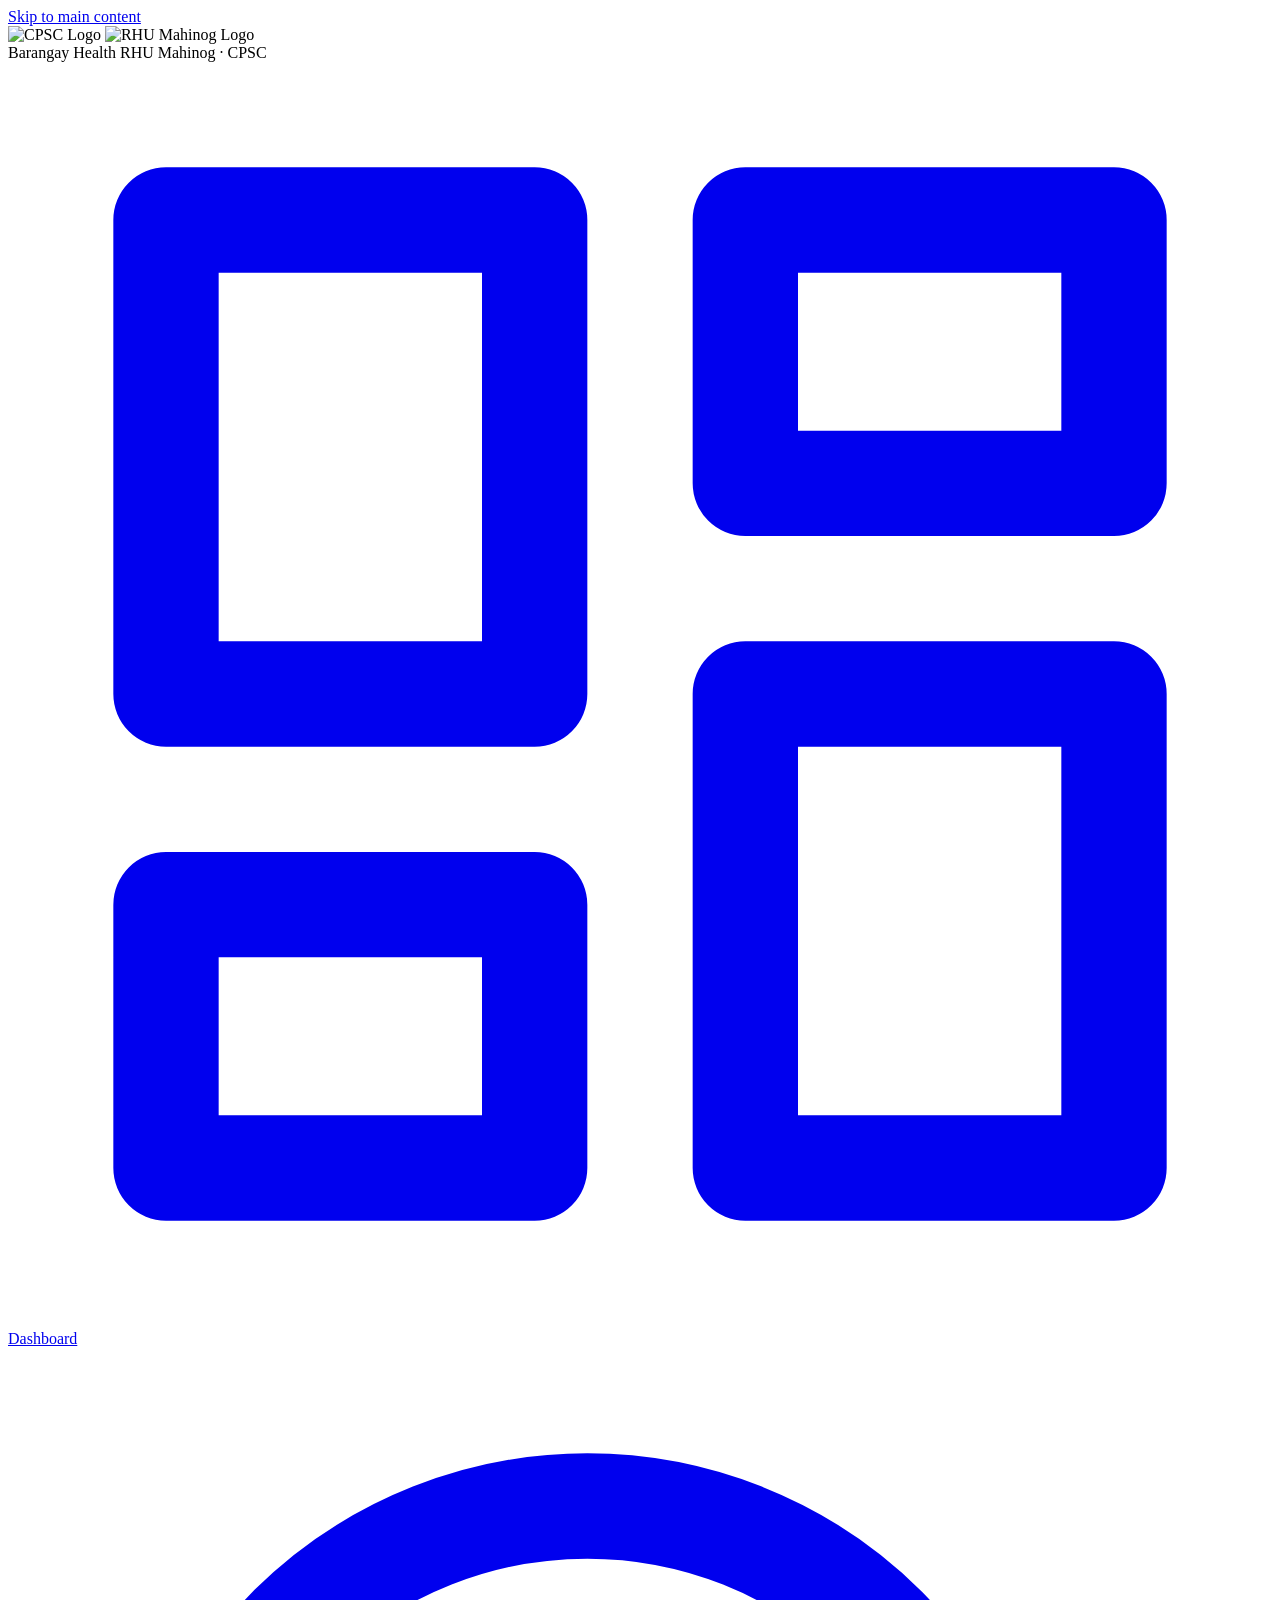
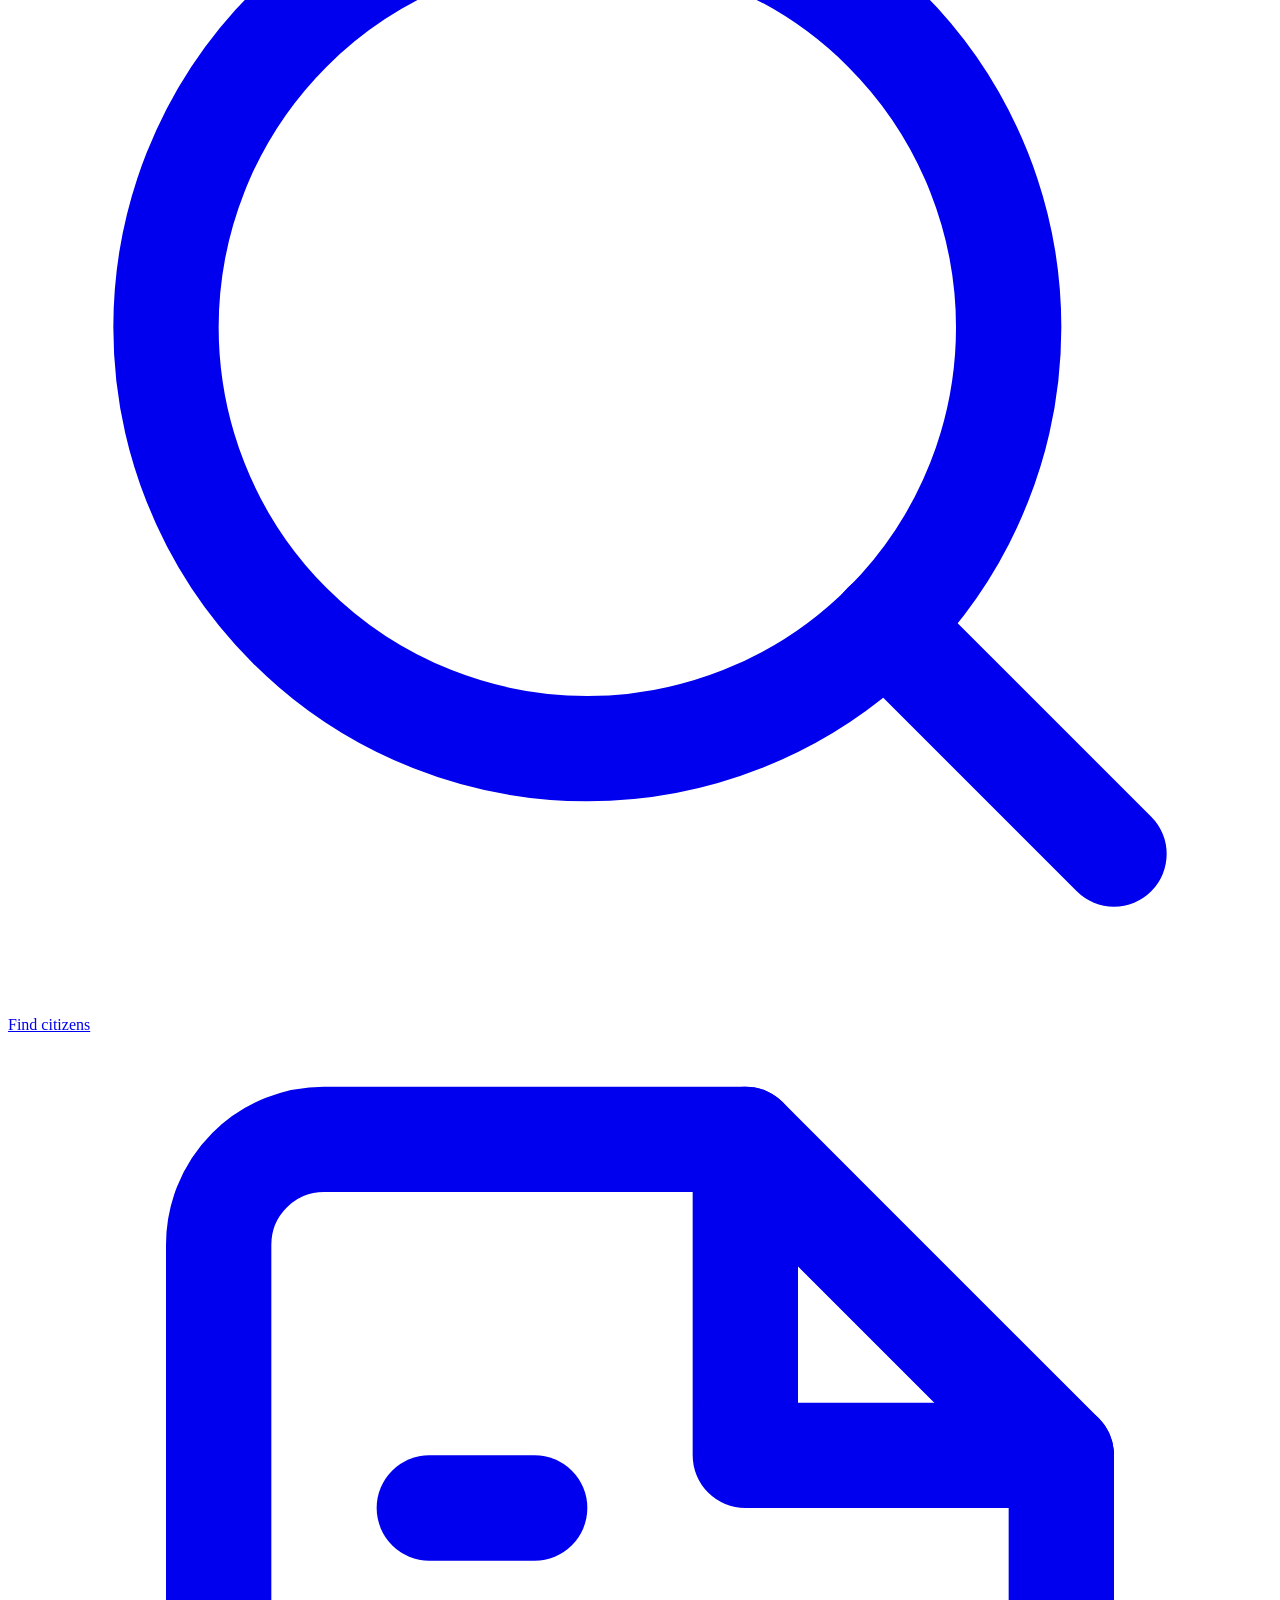
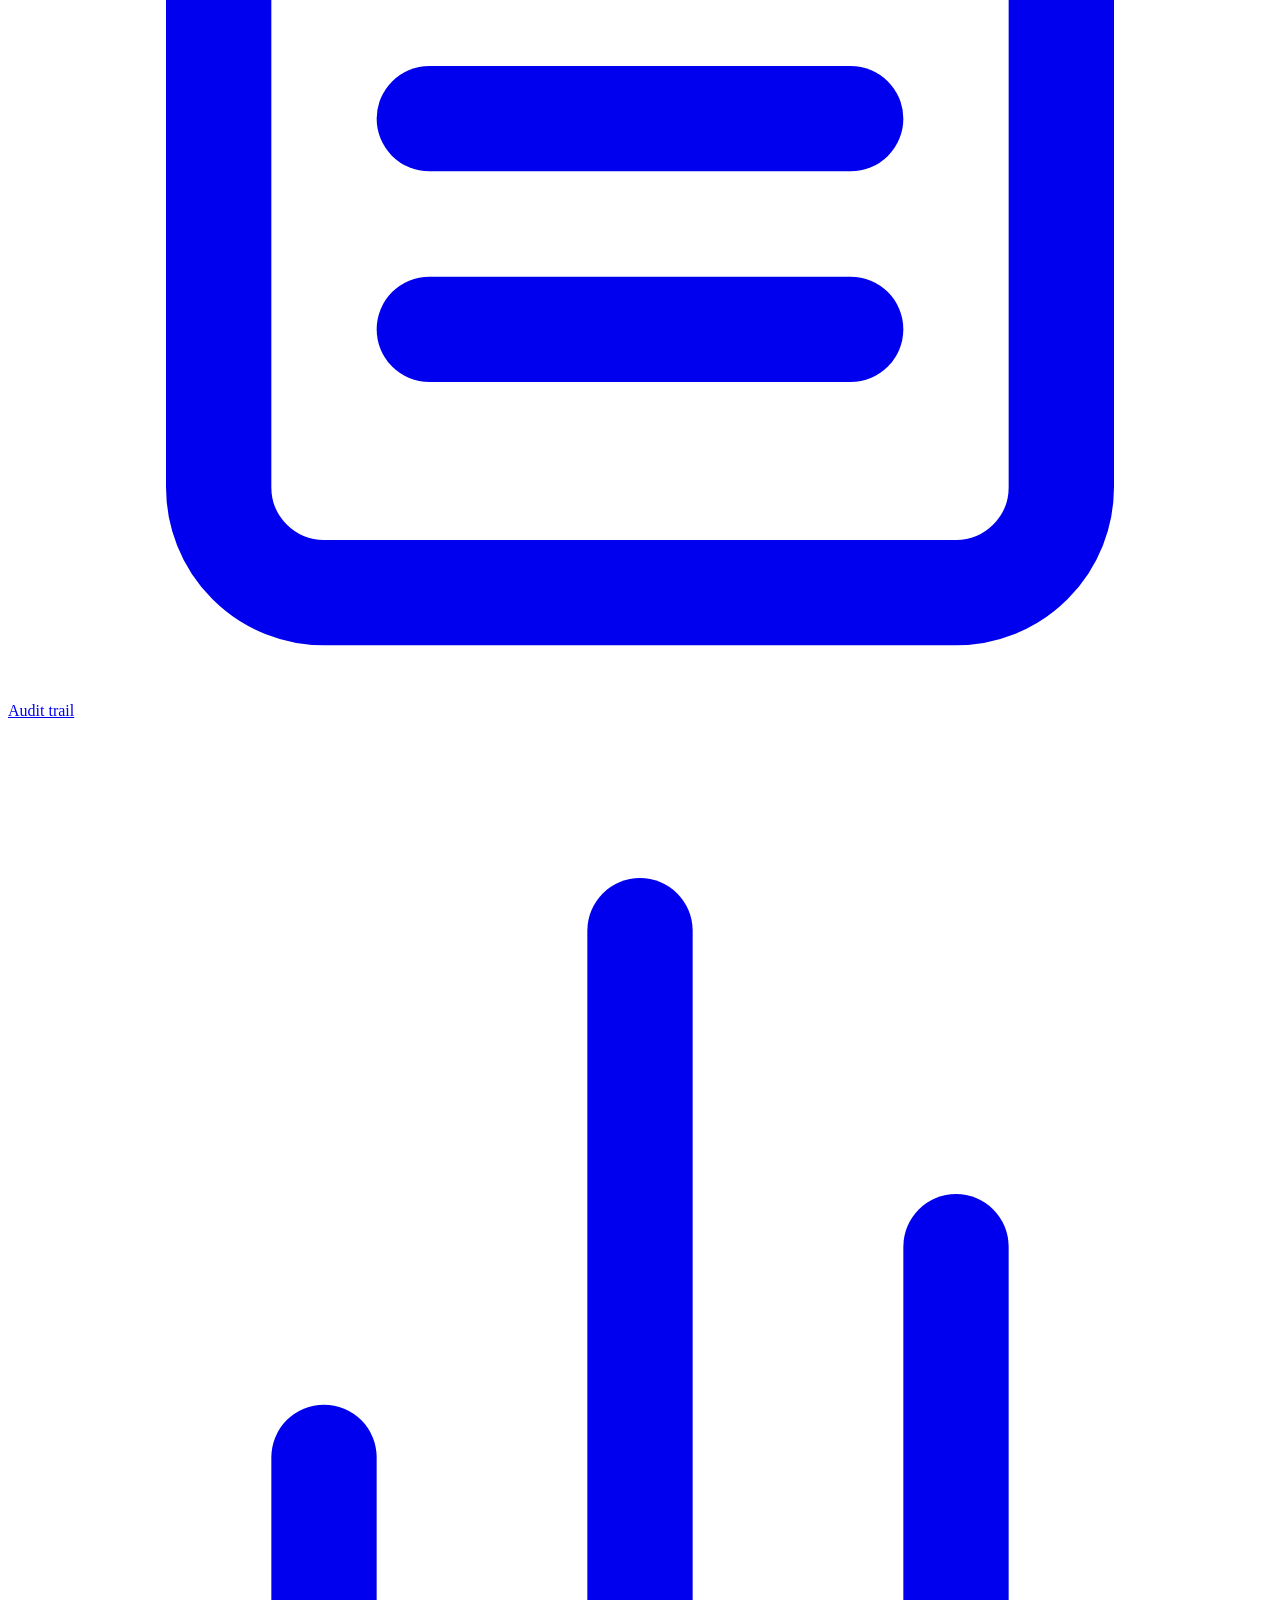
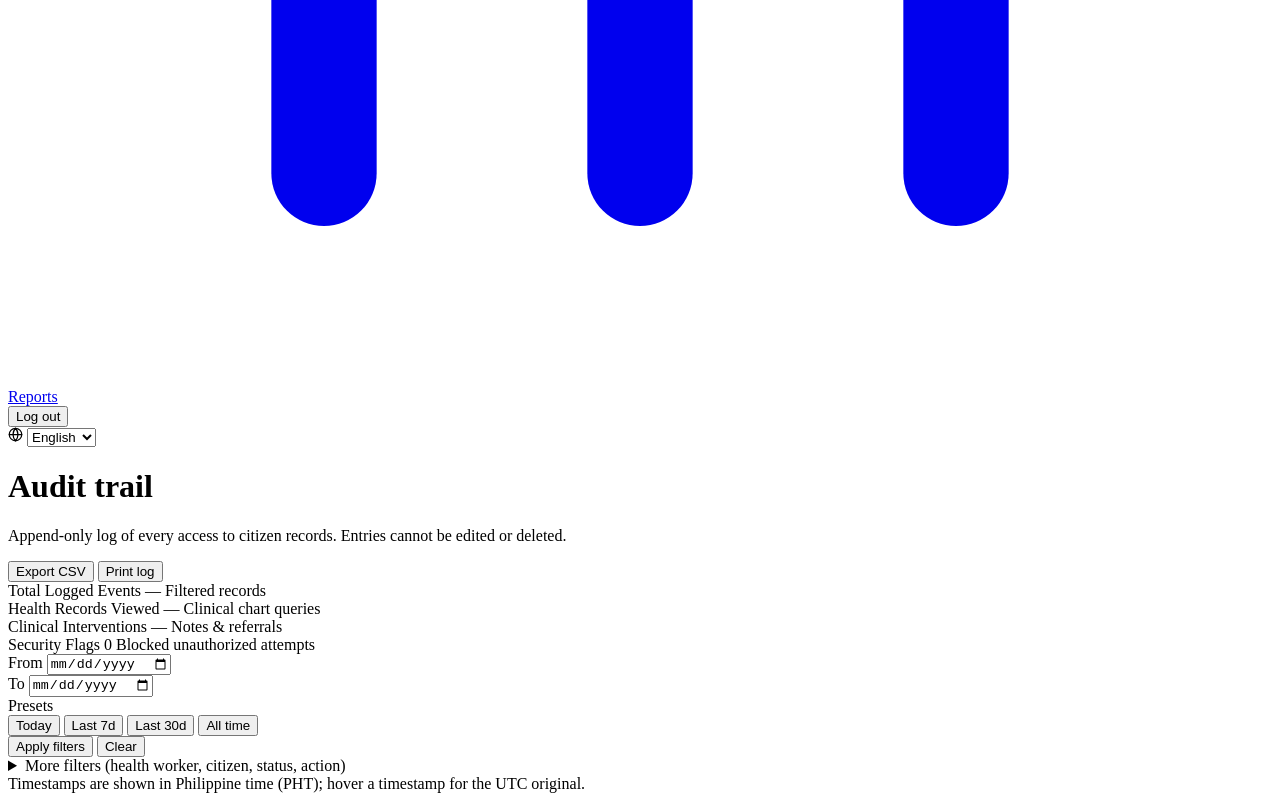
==== commit 54d44736: "Align BHW clinical vital cards uniformly and sync v32/v33 static updates" ====
--- a/static/bhw/audit-trail.html
+++ b/static/bhw/audit-trail.html
@@ -4,13 +4,10 @@
   <meta charset="utf-8">
   <meta name="viewport" content="width=device-width, initial-scale=1">
   <title>Audit trail — Barangay Health Monitor</title>
-  <link rel="icon" href="data:,">
-  <link rel="preconnect" href="https://fonts.googleapis.com">
-  <link rel="preconnect" href="https://fonts.gstatic.com" crossorigin>
-  <link href="https://fonts.googleapis.com/css2?family=Plus+Jakarta+Sans:wght@500;600;700;800&family=Inter:wght@400;500;600;700&display=swap" rel="stylesheet">
+  <link rel="icon" type="image/svg+xml" href="/img/favicon.svg">
   <link rel="preload" as="image" href="/img/cpsc-logo.png">
   <link rel="preload" as="image" href="/img/rhu-logo.png">
-  <link rel="stylesheet" href="/css/style.css?v=30">
+  <link rel="stylesheet" href="/css/style.css?v=32">
 </head>
 <body data-page="bhw-audit">
   <a class="skip-link" href="#main">Skip to main content</a>
@@ -64,15 +61,12 @@
     <main id="main" class="page" tabindex="-1">
       <div class="page-head">
         <div class="page-head-title">
-          <span class="page-eyebrow" data-i18n="auditEyebrow">Compliance &amp; Security</span>
           <h1 data-i18n="auditTitle">Audit trail</h1>
           <p class="lede" data-i18n="auditLede">Append-only log of every access to citizen records. Entries cannot be edited or deleted.</p>
         </div>
         <div class="page-actions">
           <button id="exportAuditCsvBtn" class="btn btn-secondary" type="button" title="Export filtered audit entries as CSV" data-i18n="auditExportCsv">Export CSV</button>
           <button id="printAuditBtn" class="btn btn-secondary" type="button" title="Print this audit trail log" data-i18n="auditPrintLog">Print log</button>
-          <a href="/bhw/dashboard.html" class="btn btn-secondary" data-i18n="navDashboard">Dashboard</a>
-          <a href="/bhw/reports.html" class="btn btn-secondary" data-i18n="navReports">Reports</a>
         </div>
       </div>
 
@@ -110,45 +104,53 @@
           <input id="toDate" name="to" type="date">
         </div>
         <div class="field date-presets-field">
-          <span class="label" data-i18n="repPresets">Presets</span>
-          <div class="date-presets" role="group" aria-label="Date range presets">
+          <span class="label" id="auditPresetsLabel" data-i18n="repPresets">Presets</span>
+          <div class="date-presets" role="group" aria-labelledby="auditPresetsLabel">
             <button type="button" class="date-preset-btn" data-range="today" data-i18n="auditPresetToday">Today</button>
             <button type="button" class="date-preset-btn" data-range="7d" data-i18n="auditPreset7d">Last 7d</button>
             <button type="button" class="date-preset-btn" data-range="30d" data-i18n="auditPreset30d">Last 30d</button>
             <button type="button" class="date-preset-btn" data-range="all" data-i18n="auditPresetAll">All time</button>
           </div>
         </div>
-        <div class="field">
-          <label for="bhwName" data-i18n="auditLblBhw">Health worker</label>
-          <input id="bhwName" name="bhw" type="text" data-i18n-placeholder="auditPhBhw" placeholder="e.g. Maria Santos" autocomplete="off">
-        </div>
-        <div class="field">
-          <label for="citizenName" data-i18n="auditLblCitizen">Citizen accessed</label>
-          <input id="citizenName" name="citizen" type="text" data-i18n-placeholder="auditPhCitizen" placeholder="e.g. Carl Mendoza" autocomplete="off">
-        </div>
-        <div class="field">
-          <label for="statusFilter" data-i18n="auditLblStatus">Status</label>
-          <select id="statusFilter" name="status">
-            <option value="" data-i18n="auditOptAllStatus">All statuses</option>
-            <option value="success" data-i18n="auditOptAuthorized">Authorized / Success</option>
-            <option value="blocked" data-i18n="auditOptBlocked">Blocked / Security Flag</option>
-          </select>
-        </div>
-        <div class="field">
-          <label for="actionType" data-i18n="auditLblAction">Action taken</label>
-          <select id="actionType" name="action">
-            <option value="" data-i18n="auditOptAllActions">All actions</option>
-            <option value="view_health_data" data-i18n="auditActViewHealth">Viewed health records</option>
-            <option value="view_notes" data-i18n="auditActViewNotes">Viewed clinical notes</option>
-            <option value="add_note" data-i18n="auditActAddNote">Added clinical note</option>
-            <option value="refer_to_rhu" data-i18n="auditActRefer">Referred to RHU</option>
-            <option value="unauthorized_access" data-i18n="auditActUnauthorized">Blocked: No Consent</option>
-            <option value="export_report" data-i18n="auditActExport">Exported Report / Data</option>
-            <option value="staff_login" data-i18n="auditActStaffLogin">Staff Session Authenticated</option>
-          </select>
-        </div>
         <button id="filterBtn" class="btn btn-primary" type="submit" data-i18n="auditBtnApply">Apply filters</button>
         <button id="clearBtn" class="btn btn-secondary" type="button" data-i18n="auditBtnClear">Clear</button>
+        <details class="filters-more">
+          <summary class="filters-more-summary" data-i18n="auditMoreFilters">More filters (health worker, citizen, status, action)</summary>
+          <div class="filters-more-grid">
+            <div class="field">
+              <label for="bhwName" data-i18n="auditLblBhw">Health worker</label>
+              <input id="bhwName" name="bhw" type="text" data-i18n-placeholder="auditPhBhw" placeholder="e.g. Maria Santos" autocomplete="off">
+            </div>
+            <div class="field">
+              <label for="citizenName" data-i18n="auditLblCitizen">Citizen accessed</label>
+              <input id="citizenName" name="citizen" type="text" data-i18n-placeholder="auditPhCitizen" placeholder="e.g. Carl Mendoza" autocomplete="off">
+            </div>
+            <div class="field">
+              <label for="statusFilter" data-i18n="auditLblStatus">Status</label>
+              <select id="statusFilter" name="status">
+                <option value="" data-i18n="auditOptAllStatus">All statuses</option>
+                <option value="success" data-i18n="auditOptAuthorized">Authorized / Success</option>
+                <option value="blocked" data-i18n="auditOptBlocked">Blocked / Security Flag</option>
+              </select>
+            </div>
+            <div class="field">
+              <label for="actionType" data-i18n="auditLblAction">Action taken</label>
+              <select id="actionType" name="action">
+                <option value="" data-i18n="auditOptAllActions">All actions</option>
+                <option value="view_health_data" data-i18n="auditActViewHealth">Viewed health records</option>
+                <option value="view_notes" data-i18n="auditActViewNotes">Viewed clinical notes</option>
+                <option value="add_note" data-i18n="auditActAddNote">Added clinical note</option>
+                <option value="update_note_visibility" data-i18n="auditActUpdateVis">Updated note visibility</option>
+                <option value="refer_to_rhu" data-i18n="auditActRefer">Referred to RHU</option>
+                <option value="unauthorized_access" data-i18n="auditActUnauthorized">Blocked: No Consent</option>
+                <option value="export_report" data-i18n="auditActExport">Exported Report / Data</option>
+                <option value="staff_login" data-i18n="auditActStaffLogin">Staff Session Authenticated</option>
+                <option value="self_password_reset" data-i18n="auditActSelfPw">Self Password Reset</option>
+                <option value="staff_password_reset" data-i18n="auditActStaffPw">Staff Password Reset</option>
+              </select>
+            </div>
+          </div>
+        </details>
       </form>
 
       <div id="status" aria-live="polite"></div>
@@ -158,7 +160,7 @@
     <footer class="foot" data-i18n="auditFoot">Timestamps are shown in Philippine time (PHT); hover a timestamp for the UTC original.</footer>
     </div>
   </div>
-  <script src="/js/api.js?v=29"></script>
-  <script src="/js/bhw.js?v=29"></script>
+  <script src="/js/api.js?v=31"></script>
+  <script src="/js/bhw.js?v=31"></script>
 </body>
 </html>
